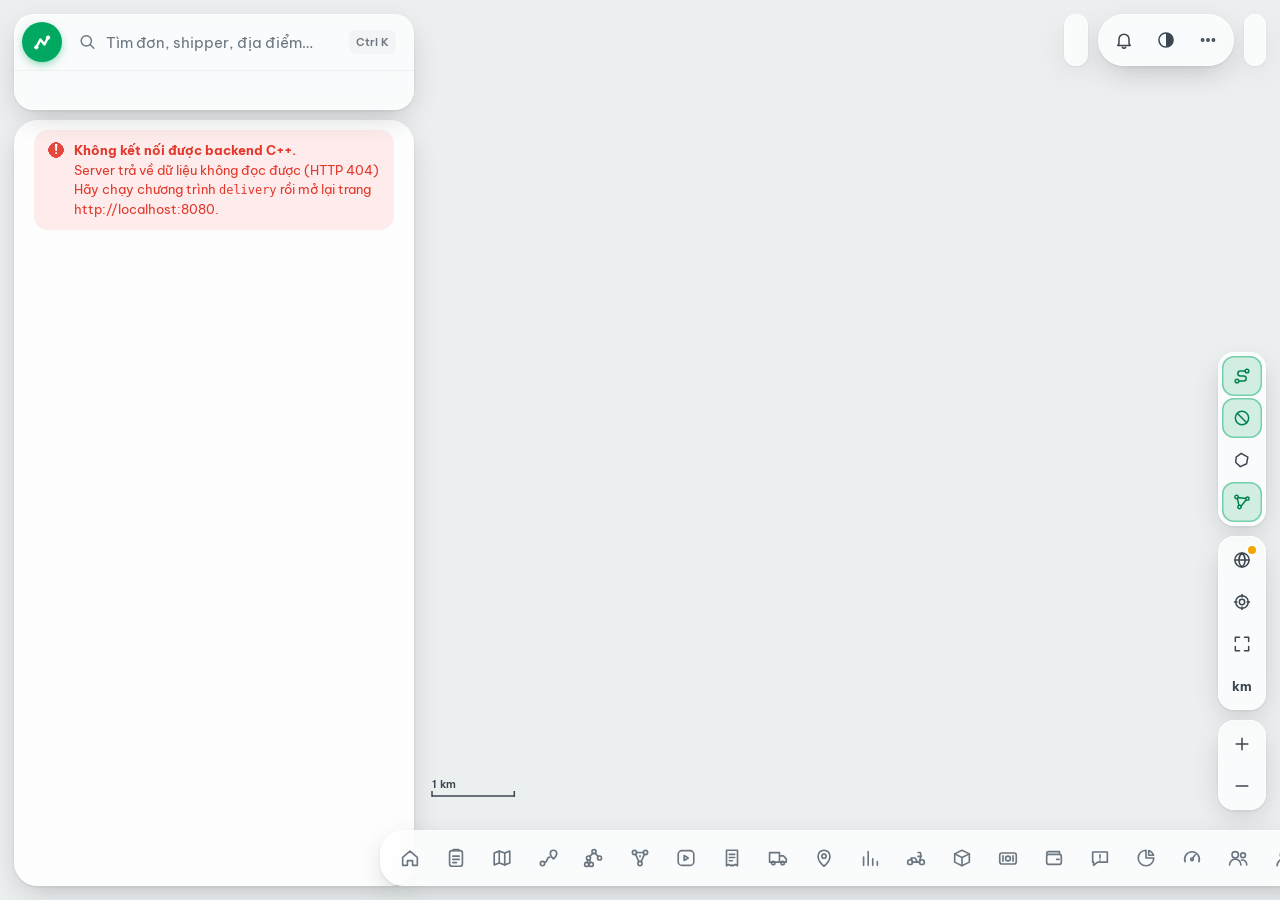
==== web/index.html @ e3856861 "commit" ====
<!doctype html>
<html lang="vi">
<head>
  <meta charset="utf-8">
  <meta name="viewport" content="width=device-width, initial-scale=1">
  <title>Điều phối giao hàng</title>
  <meta name="description" content="Tìm đường, dự toán chi phí và điều phối đơn hàng cho shipper trên bản đồ thành phố.">
  <link rel="icon" href="data:image/svg+xml,%3Csvg xmlns='http://www.w3.org/2000/svg' viewBox='0 0 32 32'%3E%3Crect width='32' height='32' rx='16' fill='%2300A862'/%3E%3Cpath d='M8 22 L14 12 L19 18 L24 9' stroke='white' stroke-width='3' fill='none' stroke-linecap='round' stroke-linejoin='round'/%3E%3Ccircle cx='8' cy='22' r='2.6' fill='%23FFFFFF'/%3E%3Ccircle cx='24' cy='9' r='2.6' fill='%23FFFFFF'/%3E%3C/svg%3E">
  <link rel="preconnect" href="https://fonts.googleapis.com">
  <link rel="preconnect" href="https://fonts.gstatic.com" crossorigin>
  <link href="https://fonts.googleapis.com/css2?family=Be+Vietnam+Pro:wght@400;500;600;700&display=swap" rel="stylesheet">
  <link rel="stylesheet" href="css/style.css">
</head>
<body>
  <!-- Bản đồ phủ toàn màn hình, mọi thứ khác nổi phía trên -->
  <section class="stage" id="stage" aria-label="Bản đồ mạng lưới">
    <svg id="map" role="img" aria-label="Bản đồ các điểm giao hàng và đoạn đường"></svg>
    <div class="map-hint" id="map-hint" hidden></div>
    <div class="legend" id="legend"></div>
    <div class="map-ctrl">
      <div class="ctl-group layers" role="group" aria-label="Lớp bản đồ">
        <button class="tool" data-layer="routes" title="Lộ trình shipper đang chạy" aria-label="Lớp lộ trình shipper" aria-pressed="true"><svg viewBox="0 0 24 24"><circle cx="6" cy="18" r="2.2"/><circle cx="18" cy="6" r="2.2"/><path d="M8.2 18H14a3 3 0 0 0 0-6h-4a3 3 0 0 1 0-6h5.8"/></svg></button>
        <button class="tool" data-layer="restricted" title="Đường cấm một số loại xe (xe tải...)" aria-label="Lớp đường cấm tải" aria-pressed="true"><svg viewBox="0 0 24 24"><circle cx="12" cy="12" r="8"/><path d="m6.3 6.3 11.4 11.4"/></svg></button>
        <button class="tool" data-layer="zone" title="Vùng nội thành: cụm điểm kho đi tới được" aria-label="Lớp vùng nội thành" aria-pressed="false"><svg viewBox="0 0 24 24"><path d="M5 8.5 11 4l8 4.5-1.5 8L10 20 4.5 15z"/></svg></button>
        <button class="tool" data-layer="graph" title="Đồ thị đồ án (đoạn đường giữa các điểm) trên nền Google Maps" aria-label="Lớp đồ thị đồ án" aria-pressed="true"><svg viewBox="0 0 24 24"><circle cx="5.5" cy="6" r="2"/><circle cx="18.5" cy="8" r="2"/><circle cx="9" cy="18" r="2"/><path d="m7.3 6.5 9.2 1.2M6.5 7.9l1.8 8.2M10.8 17l6-7.4"/></svg></button>
      </div>
      <div class="ctl-group">
        <button class="tool" id="gm-btn" title="Nền bản đồ: sơ đồ hoặc Google Maps" aria-label="Nền bản đồ" aria-haspopup="dialog" aria-expanded="false" aria-pressed="false"><svg viewBox="0 0 24 24"><circle cx="12" cy="12" r="8.5"/><path d="M3.5 12h17M12 3.5c2.6 2.4 3.8 5.3 3.8 8.5s-1.2 6.1-3.8 8.5c-2.6-2.4-3.8-5.3-3.8-8.5S9.4 5.9 12 3.5z"/></svg></button>
        <button class="tool" id="zoom-fit" title="Vừa khung cụm chính (F)" aria-label="Vừa khung"><svg viewBox="0 0 24 24"><circle cx="12" cy="12" r="3.2"/><path d="M12 3v3M12 18v3M3 12h3M18 12h3"/><circle cx="12" cy="12" r="7.5"/></svg></button>
        <button class="tool" id="zoom-all" title="Xem mọi điểm (A)" aria-label="Xem mọi điểm"><svg viewBox="0 0 24 24"><path d="M4 9V4h5M20 9V4h-5M4 15v5h5M20 15v5h-5"/></svg><span class="tool-count" id="all-count" hidden></span></button>
        <button class="tool km" id="toggle-km" title="Hiện số km trên từng đoạn (K)" aria-pressed="false">km</button>
      </div>
      <div class="ctl-group">
        <button class="tool" id="zoom-in" title="Phóng to (+)" aria-label="Phóng to"><svg viewBox="0 0 24 24"><path d="M12 5v14M5 12h14"/></svg></button>
        <button class="tool" id="zoom-out" title="Thu nhỏ (−)" aria-label="Thu nhỏ"><svg viewBox="0 0 24 24"><path d="M5 12h14"/></svg></button>
      </div>
    </div>
    <div class="tooltip" id="tooltip" hidden></div>
  </section>

  <!-- Bảng chọn nền bản đồ (ngoài .stage để nổi trên cả khung điều khiển bên dưới ở điện thoại) -->
  <div class="gm-pop" id="gm-pop" role="dialog" aria-label="Nền bản đồ" hidden>
    <h3>Nền bản đồ</h3>
    <div class="seg" id="gm-seg" role="radiogroup" aria-label="Chọn nền bản đồ">
      <button type="button" role="radio" data-base="google" aria-checked="false">Google Maps</button>
      <button type="button" role="radio" data-base="schematic" aria-checked="true">Sơ đồ (dự phòng)</button>
    </div>
    <label class="field"><span>Khoá API Google Maps</span><input id="gm-key" type="password" autocomplete="off" spellcheck="false" placeholder="AIza…"></label>
    <label class="check"><input type="checkbox" id="gm-traffic"> Tính giao thông thực tế khi ước tính thời gian (ô tô; Google tính phí cao hơn)</label>
    <small class="muted">Google Maps lo bản đồ và đường đi thật; khoá chỉ lưu trong trình duyệt này, không nằm trong repo. Cần bật <b>Maps JavaScript API</b> và <b>Routes API</b>. Chưa có khoá, mất mạng hay hết hạn mức thì tự dùng sơ đồ và thuật toán Dijkstra của đồ án. Cách tạo khoá: mục “Tích hợp Google Maps” trong README.</small>
    <div class="acts"><button type="button" class="btn small primary" id="gm-save">Lưu và dùng Google Maps</button><button type="button" class="btn small ghost danger" id="gm-clear">Xoá khoá</button></div>
    <p class="gm-status" id="gm-status" role="status"></p>
    <p class="gm-stats muted" id="gm-stats"></p>
  </div>

  <!-- Ô tìm kiếm nổi + bộ dữ liệu -->
  <header class="topcard">
    <div class="tc-row">
      <a class="brand" href="#overview" title="Điều phối giao hàng – Tổng quan" aria-label="Trang tổng quan">
        <svg viewBox="0 0 32 32" aria-hidden="true"><path d="M9 22.5 14 13l5 6 4.5-8.5" class="brand-route"/><circle cx="9" cy="22.5" r="2.6" class="brand-dot"/><circle cx="23.5" cy="10.5" r="2.6" class="brand-dot"/></svg>
      </a>
      <div class="search" role="search">
        <svg viewBox="0 0 24 24" aria-hidden="true"><circle cx="10.5" cy="10.5" r="6.5"/><path d="M15.5 15.5 20 20"/></svg>
        <input type="text" id="search-input" placeholder="Tìm đơn, shipper, địa điểm…" autocomplete="off" aria-label="Tìm toàn cục: đơn hàng, shipper, địa điểm, trang" aria-controls="search-list" aria-expanded="false">
        <kbd aria-hidden="true" id="search-kbd">Ctrl K</kbd>
        <ul class="search-list" id="search-list" role="listbox" hidden></ul>
      </div>
    </div>
    <div class="tc-sub">
      <label class="dataset-picker admin-only">
        <svg viewBox="0 0 24 24" aria-hidden="true"><path d="M9 4.5 3.5 6.5v13l5.5-2 6 2 5.5-2v-13l-5.5 2z"/><path d="M9 4.5v13M15 6.5v13"/></svg>
        <span class="sr-only">Bộ dữ liệu</span>
        <select id="dataset-select" aria-label="Bộ dữ liệu"></select>
      </label>
      <span id="graph-summary" class="graph-summary"></span>
    </div>
  </header>

  <!-- Đội shipper + thao tác nhanh -->
  <div class="hud-right">
    <a class="crew-stack" id="crew-stack" href="#dispatch" title="Đội shipper"></a>
    <div class="hud-pill">
      <button class="hb admin-only" id="btn-undo" title="Hoàn tác (Ctrl+Z)" aria-label="Hoàn tác" disabled><svg viewBox="0 0 24 24"><path d="M9 14 4 9l5-5"/><path d="M4 9h10a6 6 0 0 1 0 12h-3"/></svg></button>
      <button class="hb admin-only" id="btn-redo" title="Làm lại (Ctrl+Y)" aria-label="Làm lại" disabled><svg viewBox="0 0 24 24"><path d="m15 14 5-5-5-5"/><path d="M20 9H10a6 6 0 0 0 0 12h3"/></svg></button>
      <div class="menu bell-menu">
        <button class="hb" id="btn-bell" aria-haspopup="true" aria-expanded="false" title="Thông báo" aria-label="Thông báo"><svg viewBox="0 0 24 24"><path d="M6 16.5V11a6 6 0 0 1 12 0v5.5l1.5 2h-15z"/><path d="M10 20.5a2.2 2.2 0 0 0 4 0"/></svg><em class="hb-badge" id="bell-count" hidden></em></button>
        <div class="menu-list notif-list" id="bell-menu" role="dialog" aria-label="Thông báo" hidden></div>
      </div>
      <button class="hb" id="btn-theme" title="Giao diện: tự động" aria-label="Đổi giao diện sáng tối"><svg viewBox="0 0 24 24"><circle cx="12" cy="12" r="4.5"/></svg></button>
      <button class="hb admin-only" id="btn-save" title="Lưu bản đồ và đơn hàng (data/my_map.txt, data/my_orders.txt)" aria-label="Lưu"><svg viewBox="0 0 24 24"><path d="M5 4h11l3 3v13H5z"/><path d="M8 4v5h7V4M8 20v-6h8v6"/></svg></button>
      <div class="menu">
        <button class="hb" id="btn-files" aria-haspopup="true" aria-expanded="false" title="Tệp và phím tắt" aria-label="Tệp"><svg viewBox="0 0 24 24"><circle cx="5.5" cy="12" r="1.4"/><circle cx="12" cy="12" r="1.4"/><circle cx="18.5" cy="12" r="1.4"/></svg></button>
        <div class="menu-list" id="files-menu" role="menu" hidden>
          <div class="admin-only">
          <button role="menuitem" data-export="map">Tải map.txt</button>
          <button role="menuitem" data-export="orders">Tải orders.txt</button>
          <button role="menuitem" data-export="shippers">Tải shippers.txt</button>
          <hr>
          <button role="menuitem" data-import="map">Nhập map.txt…</button>
          <button role="menuitem" data-import="orders">Nhập orders.txt…</button>
          <button role="menuitem" data-import="shippers">Nhập shippers.txt…</button>
          <hr>
          </div>
          <button role="menuitem" id="btn-keys">Phím tắt <span class="muted">?</span></button>
        </div>
      </div>
      <input type="file" id="file-input" accept=".txt,text/plain" hidden>
    </div>
    <div class="menu user-menu">
      <button class="user-chip" id="btn-user" aria-haspopup="true" aria-expanded="false" title="Tài khoản"></button>
      <div class="menu-list" id="user-menu" role="menu" hidden>
        <div class="um-head" id="um-head"></div>
        <a role="menuitem" href="#profile">Hồ sơ cá nhân</a>
        <button role="menuitem" id="btn-password">Đổi mật khẩu</button>
        <a role="menuitem" href="#accounts" class="staff-only">Quản lý tài khoản</a>
        <a role="menuitem" href="#settings" class="staff-only">Biểu phí &amp; mã giảm giá</a>
        <a role="menuitem" href="#audit" class="admin-only">Nhật ký kiểm toán</a>
        <hr>
        <button role="menuitem" id="btn-logout" class="danger-item">Đăng xuất</button>
      </div>
    </div>
  </div>

  <!-- Khung nội dung: thẻ nổi bên trái (máy tính) hoặc khung kéo lên (điện thoại) -->
  <section class="drawer" id="sheet">
    <div class="grabber" id="grabber" role="separator" aria-label="Kéo để mở rộng hoặc thu gọn"><i></i></div>
    <main class="panel" id="panel" tabindex="-1"></main>
  </section>

  <!-- Thanh chuyển trang kiểu app -->
  <nav class="dock" aria-label="Chức năng">
    <a href="#overview" data-page="overview"><svg viewBox="0 0 24 24"><path d="M4 11.2 12 4.5l8 6.7V20h-5.2v-5.2H9.2V20H4z"/></svg><span>Tổng quan</span></a>
    <a href="#queue" data-page="queue"><svg viewBox="0 0 24 24"><rect x="5" y="4" width="14" height="17" rx="2.5"/><path d="M9 4V2.8h6V4M8.5 10h7M8.5 13.5h7M8.5 17h4"/></svg><span>Đơn hàng</span><em class="dock-badge" id="dock-queue" hidden></em></a>
    <a href="#network" data-page="network"><svg viewBox="0 0 24 24"><path d="M9 4.5 3.5 6.5v13l5.5-2 6 2 5.5-2v-13l-5.5 2z"/><path d="M9 4.5v13M15 6.5v13"/></svg><span>Bản đồ</span></a>
    <a href="#route" data-page="route"><svg viewBox="0 0 24 24"><circle cx="6" cy="18" r="2.4"/><path d="M18 3.5a3.5 3.5 0 0 0-3.5 3.5c0 2.6 3.5 6 3.5 6s3.5-3.4 3.5-6A3.5 3.5 0 0 0 18 3.5z"/><path d="M8 17c4 0 2-6 6-6"/></svg><span>Tìm đường</span></a>
    <a href="#explore" data-page="explore"><svg viewBox="0 0 24 24"><circle cx="12" cy="5" r="2.2"/><circle cx="6" cy="12" r="2.2"/><circle cx="18" cy="12" r="2.2"/><circle cx="4" cy="19" r="2.2"/><circle cx="9" cy="19" r="2.2"/><path d="M11 6.8 7 10.4M13 6.8l4 3.6M5.4 14l-1 3M6.8 14l1.6 3"/></svg><span>Duyệt</span></a>
    <a href="#analysis" data-page="analysis"><svg viewBox="0 0 24 24"><circle cx="6" cy="6" r="2.3"/><circle cx="18" cy="6" r="2.3"/><circle cx="12" cy="18" r="2.3"/><path d="M8.3 6h7.4M7.2 8l3.6 8M16.8 8l-3.6 8"/><path d="M12 9.5v2" stroke-dasharray="1 2"/></svg><span>Phân tích</span></a>
    <a href="#lab" data-page="lab"><svg viewBox="0 0 24 24"><rect x="3.5" y="4" width="17" height="16" rx="4"/><path d="M10 9.3v5.4l4.4-2.7z"/></svg><span>Mô phỏng</span></a>
    <a href="#cost" data-page="cost"><svg viewBox="0 0 24 24"><path d="M6 3.5h12v17l-2.4-1.6-2.4 1.6-1.2-.8-1.2.8-2.4-1.6L6 20.5z"/><path d="M9 8h6M9 11.5h6M9 15h3.5"/></svg><span>Chi phí</span></a>
    <a href="#dispatch" data-page="dispatch"><svg viewBox="0 0 24 24"><path d="M2.8 6.2h10.8v10.3H2.8zM13.6 9.6h4.2l3.2 3.4v3.5h-7.4z"/><circle cx="6.8" cy="17.4" r="1.9"/><circle cx="17.1" cy="17.4" r="1.9"/></svg><span>Điều phối</span><em class="dock-badge" id="dock-pending" hidden></em></a>
    <a href="#tracking" data-page="tracking"><svg viewBox="0 0 24 24"><path d="M12 21s-6.5-5.6-6.5-11a6.5 6.5 0 0 1 13 0c0 5.4-6.5 11-6.5 11z"/><circle cx="12" cy="10" r="2.3"/></svg><span>Theo dõi</span></a>
    <a href="#reports" data-page="reports"><svg viewBox="0 0 24 24"><path d="M5 20V11M10 20V5M15 20v-7M20 20v-4"/></svg><span>Báo cáo</span></a>
    <a href="#myjob" data-page="myjob"><svg viewBox="0 0 24 24"><circle cx="5.5" cy="16.5" r="2.6"/><circle cx="18.5" cy="16.5" r="2.6"/><path d="M8.1 16.5h7.4l1.8-6.2h-3.1M14.3 6h2.4l.9 4.3M8.1 16.5 6.6 12h4.6l2.2 4.5"/></svg><span>Chuyến của tôi</span><em class="dock-badge" id="dock-myjob" hidden></em></a>
    <a href="#myorders" data-page="myorders"><svg viewBox="0 0 24 24"><path d="M4 7.5 12 3.5l8 4v9l-8 4-8-4z"/><path d="M4 7.5l8 4 8-4M12 11.5v9"/></svg><span>Đơn của tôi</span></a>
    <a href="#cod" data-page="cod"><svg viewBox="0 0 24 24"><rect x="3" y="6.5" width="18" height="12" rx="2.5"/><circle cx="12" cy="12.5" r="2.6"/><path d="M6.5 9.5v6M17.5 9.5v6"/></svg><span>Sổ COD</span><em class="dock-badge" id="dock-cod" hidden></em></a>
    <a href="#wallet" data-page="wallet"><svg viewBox="0 0 24 24"><path d="M4 7.5A2.5 2.5 0 0 1 6.5 5H18v3"/><rect x="4" y="8" width="16" height="11" rx="2.5"/><path d="M15 13.5h2.5"/></svg><span>Ví</span></a>
    <a href="#complaints" data-page="complaints"><svg viewBox="0 0 24 24"><path d="M4 5.5h16v11H9.5L5 20v-3.5H4z"/><path d="M12 8.5v3.5M12 14.2v.3"/></svg><span>Khiếu nại</span><em class="dock-badge" id="dock-complaints" hidden></em></a>
    <a href="#summary" data-page="summary"><svg viewBox="0 0 24 24"><path d="M12 3.5a8.5 8.5 0 1 0 8.5 8.5H12z"/><path d="M15 3.8A8.5 8.5 0 0 1 20.2 9H15z"/></svg><span>Thống kê</span></a>
    <a href="#bench" data-page="bench"><svg viewBox="0 0 24 24"><path d="M4.5 16a8 8 0 1 1 15 0"/><path d="m12 13 3.5-4.5"/><circle cx="12" cy="13.5" r="1.4"/></svg><span>Hiệu năng</span></a>
    <a href="#accounts" data-page="accounts"><svg viewBox="0 0 24 24"><circle cx="9" cy="8.5" r="3.5"/><path d="M2.8 19.5a6.2 6.2 0 0 1 12.4 0"/><circle cx="17.5" cy="9" r="2.6"/><path d="M15.8 14.2a5 5 0 0 1 5.7 5.3"/></svg><span>Tài khoản</span><em class="dock-badge" id="dock-accounts" hidden></em></a>
    <a href="#profile" data-page="profile"><svg viewBox="0 0 24 24"><circle cx="12" cy="8.5" r="4"/><path d="M4.5 20.5a7.5 7.5 0 0 1 15 0"/></svg><span>Hồ sơ</span></a>
  </nav>

  <!-- Trang khách vãng lai: báo giá thử, tra cứu đơn, đăng nhập / đăng ký / quên mật khẩu (auth.js vẽ nội dung) -->
  <div class="login-screen" id="login" hidden></div>

  <div class="toast-region" id="toasts" aria-live="polite"></div>
  <div id="print-area" aria-hidden="true"></div>

  <dialog id="modal">
    <div class="modal-box">
      <h2 id="modal-title"></h2>
      <div id="modal-body"></div>
      <form method="dialog" class="modal-actions"><button class="btn">Đóng</button></form>
    </div>
  </dialog>

  <script src="gmaps-key.js"></script>
  <script type="module" src="js/app.js"></script>
</body>
</html>
---- web/css/style.css ----
/* ==========================================================================
   Điều phối giao hàng — giao diện kiểu app giao hàng / app bản đồ
   Bản đồ phủ toàn màn hình; ô tìm kiếm, thẻ nội dung, thanh chuyển trang và
   nút bản đồ đều là thẻ nổi bo tròn. Xanh lá là màu thương hiệu (nút, mục
   đang chọn); xanh dương dành cho tuyến đường; vàng cho đơn gấp; đỏ cho lỗi,
   trễ hạn và điểm đến. Điện thoại: khung nội dung kéo lên từ dưới.
   ========================================================================== */
:root {
  --brand: #00a862;         /* xanh lá thương hiệu */
  --brand-deep: #00824c;
  --brand-soft: #e1f5eb;
  --brand-ink: #ffffff;
  --road: #1a6fe0;          /* xanh dương: tuyến đường */
  --road-ink: #ffffff;
  --road-soft: #e8f0fd;
  --bg: #ffffff;
  --canvas: #f1f3f4;
  --surface: #ffffff;
  --surface-2: #f2f4f5;
  --surface-3: #e8ebed;
  --ink: #141a1f;
  --ink-2: #3c4650;
  --muted: #6b7680;
  --line: #e3e7ea;
  --line-2: #eef1f3;
  --signal: #f5a400;        /* vàng: đơn gấp */
  --signal-soft: #fff2d4;
  --signal-ink: #694500;
  --stop: #e3372b;          /* đỏ: lỗi, trễ, điểm đến */
  --stop-soft: #fdeceb;
  --go: #00a862;
  --go-soft: #e1f5eb;
  --jam: #ef7300;
  --violet: #6a5be0; --violet-soft: #eeecfd;
  /* Bản đồ (tông app bản đồ: nền xám nhạt, đường trắng viền xám, đường hạn chế vàng như cao tốc) */
  --map-bg: #eceff0;
  --map-road: #ffffff;
  --map-edge: #cbd2d7;
  --map-restricted: #ffe28f;
  --map-restricted-edge: #e9b400;
  --map-negative: #f9c9c4;
  --map-node: #ffffff;
  --map-node-stroke: #69747e;
  --map-label-halo: #ffffff;
  --s1: #1a6fe0; --s2: #ef7300; --s3: #009e8f;
  /* Bóng, bo góc, chuyển động */
  --shadow-1: 0 1px 2px rgba(20, 26, 31, .06), 0 0 0 1px rgba(20, 26, 31, .04);
  --shadow-card: 0 1px 2px rgba(20, 26, 31, .05), 0 6px 20px -8px rgba(20, 26, 31, .16);
  --shadow-float: 0 1px 3px rgba(20, 26, 31, .08), 0 10px 30px -8px rgba(20, 26, 31, .26);
  --shadow-pop: 0 4px 12px rgba(20, 26, 31, .1), 0 18px 44px -10px rgba(20, 26, 31, .3);
  --ease: cubic-bezier(.2, .8, .2, 1);
  --spring: cubic-bezier(.34, 1.4, .64, 1);
  --gap: 14px;
  --panel-w: 400px;
  --top-h: 96px;
  --dock-h: 64px;
  --r-sheet: 24px;
  --r-card: 16px;
  --r-ctl: 12px;
  --font: "Be Vietnam Pro", system-ui, -apple-system, "Segoe UI", Roboto, sans-serif;
  color-scheme: light;
}
@media (prefers-color-scheme: dark) {
  :root:not([data-theme="light"]) {
    --brand: #2bd18a; --brand-deep: #4fe0a0; --brand-soft: #13352a; --brand-ink: #03140c;
    --road: #6aa5ff; --road-ink: #061226; --road-soft: #182841;
    --bg: #161b20; --canvas: #0e1215; --surface: #161b20; --surface-2: #1f262c; --surface-3: #283038;
    --ink: #e9eef2; --ink-2: #c3ccd4; --muted: #8b96a0; --line: #2b333a; --line-2: #222930;
    --signal: #ffc23d; --signal-soft: #392d10; --signal-ink: #ffd673; --stop: #ff6b5e; --stop-soft: #3a1d1b;
    --go: #2bd18a; --go-soft: #13352a; --jam: #ff9a3c; --violet: #a497ff; --violet-soft: #26213f;
    --map-bg: #1a1f24; --map-road: #353d45; --map-edge: #0d1013; --map-restricted: #6e5a17; --map-restricted-edge: #2a2107;
    --map-negative: #5c2b27; --map-node: #232a31; --map-node-stroke: #9aa5ae; --map-label-halo: #1a1f24;
    --s1: #6aa5ff; --s2: #ff9a3c; --s3: #2cc2b0;
    --shadow-1: 0 1px 2px rgba(0,0,0,.35), 0 0 0 1px rgba(255,255,255,.05);
    --shadow-card: 0 0 0 1px rgba(255,255,255,.05), 0 6px 20px -8px rgba(0,0,0,.6);
    --shadow-float: 0 0 0 1px rgba(255,255,255,.07), 0 12px 32px -6px rgba(0,0,0,.7);
    --shadow-pop: 0 0 0 1px rgba(255,255,255,.07), 0 18px 44px -8px rgba(0,0,0,.75);
    color-scheme: dark;
  }
}
:root[data-theme="dark"] {
  --brand: #2bd18a; --brand-deep: #4fe0a0; --brand-soft: #13352a; --brand-ink: #03140c;
  --road: #6aa5ff; --road-ink: #061226; --road-soft: #182841;
  --bg: #161b20; --canvas: #0e1215; --surface: #161b20; --surface-2: #1f262c; --surface-3: #283038;
  --ink: #e9eef2; --ink-2: #c3ccd4; --muted: #8b96a0; --line: #2b333a; --line-2: #222930;
  --signal: #ffc23d; --signal-soft: #392d10; --signal-ink: #ffd673; --stop: #ff6b5e; --stop-soft: #3a1d1b;
  --go: #2bd18a; --go-soft: #13352a; --jam: #ff9a3c; --violet: #a497ff; --violet-soft: #26213f;
  --map-bg: #1a1f24; --map-road: #353d45; --map-edge: #0d1013; --map-restricted: #6e5a17; --map-restricted-edge: #2a2107;
  --map-negative: #5c2b27; --map-node: #232a31; --map-node-stroke: #9aa5ae; --map-label-halo: #1a1f24;
  --s1: #6aa5ff; --s2: #ff9a3c; --s3: #2cc2b0;
  --shadow-1: 0 1px 2px rgba(0,0,0,.35), 0 0 0 1px rgba(255,255,255,.05);
  --shadow-card: 0 0 0 1px rgba(255,255,255,.05), 0 6px 20px -8px rgba(0,0,0,.6);
  --shadow-float: 0 0 0 1px rgba(255,255,255,.07), 0 12px 32px -6px rgba(0,0,0,.7);
  --shadow-pop: 0 0 0 1px rgba(255,255,255,.07), 0 18px 44px -8px rgba(0,0,0,.75);
  color-scheme: dark;
}

* { box-sizing: border-box; }
html, body { height: 100%; }
body {
  margin: 0; background: var(--map-bg); color: var(--ink); overflow: hidden;
  font: 400 14px/1.5 var(--font); -webkit-font-smoothing: antialiased; -moz-osx-font-smoothing: grayscale;
  font-variant-numeric: tabular-nums; text-rendering: optimizeLegibility;
}
body.wide { background: var(--canvas); }
::selection { background: var(--brand-soft); }
h1, h2, h3, h4 { margin: 0; line-height: 1.3; font-weight: 700; }
p { margin: 0; }
a { color: var(--brand-deep); }
code { font-size: .92em; }
button, input, select, textarea { font: inherit; color: inherit; }
:focus-visible { outline: 2.5px solid var(--brand); outline-offset: 2px; border-radius: 6px; }
* { scrollbar-width: thin; scrollbar-color: var(--surface-3) transparent; }
::-webkit-scrollbar { width: 10px; height: 10px; }
::-webkit-scrollbar-thumb { background: var(--surface-3); border-radius: 10px; border: 3px solid transparent; background-clip: content-box; }
.sr-only { position: absolute; width: 1px; height: 1px; overflow: hidden; clip: rect(0 0 0 0); white-space: nowrap; }
svg.ic, .hb svg, .tool svg, .dock svg, .brand svg, .search > svg, .dataset-picker svg, .od-swap svg, .stat svg, .li-ic svg {
  fill: none; stroke: currentColor; stroke-width: 1.8; stroke-linecap: round; stroke-linejoin: round;
}

/* ====================================================== Lớp nổi trên bản đồ */
.topcard, .hud-pill, .crew-stack, .drawer, .dock, .ctl-group, .legend, .map-hint {
  background: var(--surface); box-shadow: var(--shadow-float);
}

/* Ô tìm kiếm + bộ dữ liệu (góc trên trái) */
.topcard { position: fixed; z-index: 40; left: var(--gap); top: var(--gap); width: var(--panel-w); border-radius: 20px; }
.tc-row { display: flex; align-items: center; gap: 4px; height: 56px; padding: 0 8px; }
.brand { flex: none; width: 40px; height: 40px; border-radius: 50%; display: grid; place-items: center; background: var(--brand); color: #fff; text-decoration: none;
  box-shadow: 0 3px 10px -2px color-mix(in srgb, var(--brand) 60%, transparent); transition: transform .2s var(--spring); }
.brand:hover { transform: scale(1.06) rotate(-4deg); }
.brand svg { width: 26px; height: 26px; }
.brand-route { stroke: #fff; stroke-width: 3; }
.brand-dot { fill: #fff; stroke: none; }
.search { position: relative; flex: 1; min-width: 0; }
.search > svg { position: absolute; left: 12px; top: 50%; width: 19px; height: 19px; transform: translateY(-50%); color: var(--muted); pointer-events: none; }
.search input[type="text"] { height: 44px; padding: 0 34px 0 40px; border: 0; background: transparent; font-size: 15px; border-radius: 14px; box-shadow: none; }
.search input[type="text"]:hover { background: var(--surface-2); }
.search input[type="text"]:focus { background: var(--surface-2); box-shadow: none; }
.search input::placeholder { color: var(--muted); }
.search kbd { position: absolute; right: 10px; top: 50%; transform: translateY(-50%); font: 600 11px var(--font); color: var(--muted); background: var(--surface-2); border-radius: 6px; padding: 0 6px; line-height: 20px; pointer-events: none; }
.search input:focus ~ kbd, .search input:not(:placeholder-shown) ~ kbd { display: none; }
.search-list { position: absolute; left: -48px; right: -8px; top: calc(100% + 10px); margin: 0; padding: 6px; list-style: none; background: var(--surface); border-radius: 16px; box-shadow: var(--shadow-pop); z-index: 60; max-height: 380px; overflow-y: auto; }
.search-list li { padding: 9px 10px 9px 42px; border-radius: 10px; cursor: pointer; display: flex; justify-content: space-between; gap: 10px; align-items: center; position: relative; }
.search-list li[data-id]::before { content: ""; position: absolute; left: 10px; top: 50%; width: 24px; height: 24px; margin-top: -12px; border-radius: 50%; background: var(--surface-2) url("data:image/svg+xml,%3Csvg xmlns='http://www.w3.org/2000/svg' viewBox='0 0 24 24' fill='none' stroke='%236b7680' stroke-width='2' stroke-linecap='round'%3E%3Cpath d='M12 20s-5-4.3-5-8.5a5 5 0 0 1 10 0c0 4.2-5 8.5-5 8.5z'/%3E%3Ccircle cx='12' cy='11.5' r='1.6'/%3E%3C/svg%3E") center/16px no-repeat; }
.search-list li b { font-weight: 500; }
.search-list li small { color: var(--muted); font-size: 12px; white-space: nowrap; }
.search-list li[aria-selected="true"], .search-list li[data-id]:hover { background: var(--surface-2); }
.search-list .empty-item { color: var(--muted); cursor: default; font-size: 13px; padding-left: 12px; }
.tc-sub { display: flex; align-items: center; gap: 10px; height: 40px; padding: 0 14px 0 8px; border-top: 1px solid var(--line-2); min-width: 0; }
.dataset-picker { position: relative; display: flex; align-items: center; flex: none; max-width: 62%; }
.dataset-picker svg { position: absolute; left: 9px; width: 16px; height: 16px; color: var(--brand-deep); pointer-events: none; }
.dataset-picker select {
  height: 30px; width: auto; max-width: 100%; padding: 0 26px 0 31px; border: 0; border-radius: 999px; background-color: var(--brand-soft); color: var(--brand-deep);
  font-weight: 600; font-size: 12.5px; appearance: none; cursor: pointer; box-shadow: none;
  background-image: url("data:image/svg+xml,%3Csvg xmlns='http://www.w3.org/2000/svg' width='10' height='6'%3E%3Cpath d='M1 1l4 4 4-4' stroke='%2300824c' stroke-width='1.7' fill='none'/%3E%3C/svg%3E");
  background-repeat: no-repeat; background-position: right 10px center; text-overflow: ellipsis;
}
.dataset-picker select:hover { filter: brightness(.97); }
.graph-summary { color: var(--muted); font-size: 12px; white-space: nowrap; overflow: hidden; text-overflow: ellipsis; min-width: 0; }

/* Đội shipper + nút nhanh (góc trên phải) */
.hud-right { position: fixed; z-index: 40; top: var(--gap); right: var(--gap); display: flex; align-items: center; gap: 10px; }
.crew-stack { display: flex; align-items: center; height: 52px; padding: 0 16px 0 8px; border-radius: 999px; text-decoration: none; color: var(--ink); transition: transform .2s var(--ease); }
.crew-stack:hover { transform: translateY(-1px); }
.crew-ava { position: relative; margin-left: -10px; border-radius: 50%; box-shadow: 0 0 0 2.5px var(--surface); }
.crew-ava:first-child { margin-left: 0; }
.crew-ava.busy::after { content: ""; position: absolute; right: -1px; top: -1px; width: 10px; height: 10px; border-radius: 50%; background: var(--brand); box-shadow: 0 0 0 2px var(--surface); animation: live 2s ease-in-out infinite; }
.crew-more { margin-left: -10px; width: 36px; height: 36px; border-radius: 50%; display: grid; place-items: center; background: var(--surface-3); font-size: 12px; font-weight: 700; box-shadow: 0 0 0 2.5px var(--surface); }
.crew-label { display: flex; flex-direction: column; margin-left: 10px; line-height: 1.2; }
.crew-label b { font-size: 13px; font-weight: 600; white-space: nowrap; }
.crew-label small { font-size: 11.5px; color: var(--muted); white-space: nowrap; }
.hud-pill { display: flex; align-items: center; gap: 2px; padding: 6px; border-radius: 999px; }
.hb { width: 40px; height: 40px; border: 0; border-radius: 50%; background: transparent; color: var(--ink-2); cursor: pointer; display: grid; place-items: center; transition: background-color .15s var(--ease), color .15s var(--ease), transform .12s var(--ease); }
.hb svg { width: 20px; height: 20px; }
.hb:hover { background: var(--surface-2); color: var(--ink); }
.hb:active:not([disabled]) { transform: scale(.92); }
.hb[disabled] { opacity: .35; cursor: not-allowed; }
.hb.busy { color: transparent; pointer-events: none; position: relative; }
.hb.busy::after { content: ""; position: absolute; width: 16px; height: 16px; border-radius: 50%; border: 2px solid var(--muted); border-color: var(--muted) transparent; animation: spin .7s linear infinite; }

/* Ảnh đại diện shipper */
.ava { position: relative; flex: none; width: 36px; height: 36px; border-radius: 50%; display: inline-grid; place-items: center; color: #fff; font-weight: 700; font-size: 14px;
  background: linear-gradient(145deg, color-mix(in srgb, var(--c) 78%, #fff), var(--c)); box-shadow: inset 0 -2px 0 rgba(0,0,0,.12); }
.ava.sm { width: 30px; height: 30px; font-size: 12.5px; }
.ava-veh { position: absolute; right: -4px; bottom: -4px; width: 18px; height: 18px; border-radius: 50%; background: var(--surface); display: grid; place-items: center; box-shadow: 0 1px 3px rgba(0,0,0,.25); }
.ava-veh svg { width: 13px; height: 13px; fill: none; stroke: var(--c); stroke-width: 2.2; stroke-linecap: round; stroke-linejoin: round; }
.ava.sm .ava-veh { width: 16px; height: 16px; right: -5px; bottom: -4px; }
.ava.sm .ava-veh svg { width: 11px; height: 11px; }

/* Thanh chuyển trang (dưới, giữa phần bản đồ nhìn thấy) */
.dock {
  position: fixed; z-index: 40; bottom: var(--gap); left: calc(var(--map-left, 0px) + (100vw - var(--map-left, 0px)) / 2); transform: translateX(-50%);
  display: flex; gap: 2px; padding: 6px; border-radius: 22px; max-width: calc(100vw - var(--map-left, 0px) - 2 * var(--gap)); overflow-x: auto; scrollbar-width: none;
  transition: left .3s var(--ease);
}
.dock::-webkit-scrollbar { display: none; }
.dock a {
  position: relative; flex: none; display: flex; flex-direction: column; align-items: center; justify-content: center; gap: 3px; width: 70px; height: 52px; border-radius: 16px;
  color: var(--muted); text-decoration: none; font-size: 10.5px; font-weight: 600; line-height: 1.1; white-space: nowrap;
  transition: color .18s var(--ease), background-color .18s var(--ease);
}
.dock svg { width: 22px; height: 22px; transition: transform .25s var(--spring); }
.dock a:hover { color: var(--ink); background: var(--surface-2); }
.dock a:hover svg { transform: translateY(-1px); }
.dock a[aria-current="page"] { color: var(--brand-deep); background: var(--brand-soft); }
.dock a[aria-current="page"] svg { stroke-width: 2.1; transform: scale(1.08); }
.dock a.live::after { content: ""; position: absolute; top: 7px; right: 19px; width: 8px; height: 8px; border-radius: 50%; background: var(--brand); box-shadow: 0 0 0 2px var(--surface); animation: live 2s ease-in-out infinite; }
@keyframes live { 50% { box-shadow: 0 0 0 2px var(--surface), 0 0 0 6px color-mix(in srgb, var(--brand) 30%, transparent); } }
.dock-badge { position: absolute; top: 4px; left: calc(50% + 6px); min-width: 18px; height: 18px; padding: 0 5px; border-radius: 9px; background: var(--stop); color: #fff; font-style: normal; font-size: 10.5px; font-weight: 700; line-height: 18px; text-align: center; box-shadow: 0 0 0 2px var(--surface); }

/* Thẻ nội dung (bên trái) */
.drawer {
  position: fixed; z-index: 30; left: var(--gap); top: calc(var(--gap) + var(--top-h) + 10px); bottom: var(--gap); width: var(--panel-w);
  border-radius: var(--r-sheet); display: flex; flex-direction: column; overflow: hidden;
}
.grabber { display: none; }
.panel { flex: 1; min-height: 0; overflow-y: auto; overscroll-behavior: contain; padding: 0 20px 28px; outline: none; }
body.wide .drawer { right: var(--gap); width: auto; bottom: calc(var(--gap) + var(--dock-h) + 12px); background: var(--canvas); box-shadow: var(--shadow-card); }
body.wide .panel { padding: 0 28px 32px; }
body.wide .panel > div { max-width: 1180px; margin: 0 auto; }
body.wide .stage { visibility: hidden; }
body.wide .hud-right .crew-stack { box-shadow: var(--shadow-card); }

.page-head {
  position: sticky; top: 0; z-index: 3; display: flex; align-items: center; justify-content: space-between; gap: 12px;
  margin: 0 -20px 14px; padding: 18px 20px 12px; min-height: 30px; background: var(--surface);
}
body.wide .page-head { margin: 0 -28px 16px; padding: 22px 28px 12px; background: var(--canvas); }
.page-head h1 { font-size: 22px; font-weight: 700; letter-spacing: -.02em; }

/* Một phần nội dung: tách nhau bằng dải xám như app */
.block { position: relative; padding: 18px 0; }
.block::before { content: ""; position: absolute; left: -20px; right: -20px; top: 0; height: 8px; background: var(--surface-2); }
.block { padding-top: 26px; }
.page-head + .block, .tabs + div > .block:first-child, .tabs + .block, .block:first-child { padding-top: 2px; }
.page-head + .block::before, .tabs + div > .block:first-child::before, .tabs + .block::before, .block:first-child::before { display: none; }
.block h2 { font-size: 15.5px; font-weight: 700; margin-bottom: 10px; letter-spacing: -.01em; }
.block h2 .count { display: inline-grid; place-items: center; min-width: 22px; height: 20px; padding: 0 6px; margin-left: 4px; border-radius: 10px; background: var(--surface-2); color: var(--ink-2); font-size: 12px; font-weight: 600; vertical-align: 2px; }
.block > .sub { color: var(--muted); font-size: 12.5px; margin: -6px 0 12px; }
.block.flat { color: var(--muted); }
.block.flat h2 { color: var(--ink); }
.block.inset { background: var(--surface-2); border-radius: var(--r-card); padding: 14px; margin-bottom: 14px; }
.block.inset::before { display: none; }
body.wide .block { background: var(--surface); border-radius: 20px; box-shadow: var(--shadow-1); padding: 20px 22px; margin-bottom: 16px; }
body.wide .block::before { display: none; }
body.wide .report-grid, body.wide .bench-grid { gap: 0 16px; }
.eyebrow { font-size: 11.5px; font-weight: 600; color: var(--brand-deep); text-transform: uppercase; letter-spacing: .06em; margin-bottom: 2px; }

/* ================================================================ Form */
.field { display: flex; flex-direction: column; gap: 6px; margin-bottom: 14px; }
.field > span { font-size: 12.5px; font-weight: 600; color: var(--ink-2); }
.row { display: flex; gap: 10px; }
.row > * { flex: 1; min-width: 0; }
input[type="text"], input[type="number"], input[type="time"], select, textarea {
  width: 100%; height: 44px; padding: 0 14px; background: var(--surface-2); border: 1.5px solid transparent;
  border-radius: var(--r-ctl); outline: none; transition: border-color .15s var(--ease), background-color .15s var(--ease), box-shadow .15s var(--ease);
}
select { appearance: none; padding-right: 34px; cursor: pointer;
  background-image: url("data:image/svg+xml,%3Csvg xmlns='http://www.w3.org/2000/svg' width='11' height='7'%3E%3Cpath d='M1 1l4.5 4.5L10 1' stroke='%236b7680' stroke-width='1.7' fill='none'/%3E%3C/svg%3E");
  background-repeat: no-repeat; background-position: right 13px center; text-overflow: ellipsis; }
input[type="text"]:hover, input[type="number"]:hover, input[type="time"]:hover, select:hover { background-color: var(--surface-3); }
textarea { height: auto; padding: 10px 14px; resize: vertical; }
input:focus, select:focus, textarea:focus { border-color: var(--brand); background-color: var(--surface); box-shadow: 0 0 0 4px color-mix(in srgb, var(--brand) 16%, transparent); }
input[disabled], select[disabled] { opacity: .5; }
input[type="time"] { padding: 0 8px 0 12px; }
input[type="checkbox"] {
  appearance: none; width: 38px; height: 22px; margin: 0; border-radius: 11px; background: var(--surface-3); position: relative; cursor: pointer; flex: none;
  transition: background-color .2s var(--ease);
}
input[type="checkbox"]::after { content: ""; position: absolute; left: 3px; top: 3px; width: 16px; height: 16px; border-radius: 50%; background: #fff; box-shadow: 0 1px 3px rgba(0,0,0,.25); transition: transform .22s var(--spring); }
input[type="checkbox"]:checked { background: var(--brand); }
input[type="checkbox"]:checked::after { transform: translateX(16px); }
input[type="range"] { appearance: none; -webkit-appearance: none; width: 100%; height: 6px; border-radius: 3px; background: var(--surface-3); outline-offset: 6px; }
input[type="range"]::-webkit-slider-thumb { -webkit-appearance: none; width: 22px; height: 22px; border-radius: 50%; background: #fff; border: 2px solid var(--brand); box-shadow: 0 2px 6px rgba(0,0,0,.25); cursor: grab; transition: transform .15s var(--spring); }
input[type="range"]::-webkit-slider-thumb:active { transform: scale(1.15); cursor: grabbing; }
input[type="range"]::-moz-range-thumb { width: 18px; height: 18px; border-radius: 50%; background: #fff; border: 2px solid var(--brand); box-shadow: 0 2px 6px rgba(0,0,0,.25); }
input[type="range"]::-moz-range-progress { height: 6px; border-radius: 3px; background: var(--brand); }
.check { display: inline-flex; align-items: center; gap: 9px; cursor: pointer; font-size: 13.5px; font-weight: 500; }

/* Nhóm chọn (phương tiện, tiêu chí…): viên thuốc, có biểu tượng */
.seg { position: relative; display: flex; padding: 4px; background: var(--surface-2); border-radius: 14px; gap: 2px; }
.seg button {
  position: relative; z-index: 1; flex: 1; display: inline-flex; align-items: center; justify-content: center; gap: 6px; min-height: 36px;
  border: 0; background: none; padding: 4px 8px; border-radius: 10px; cursor: pointer; color: var(--muted);
  font-size: 13px; font-weight: 600; white-space: nowrap; transition: color .2s var(--ease);
}
.seg button .ic { width: 18px; height: 18px; flex: none; transition: transform .25s var(--spring); }
.seg button:hover { color: var(--ink); }
.seg button[aria-pressed="true"] { color: var(--brand-deep); }
.seg button[aria-pressed="true"] .ic { transform: scale(1.1); }
.seg-thumb { position: absolute; z-index: 0; top: 0; left: 0; width: 0; opacity: 0; border-radius: 10px; background: var(--surface);
  box-shadow: 0 1px 2px rgba(20, 26, 31, .1), 0 2px 8px -2px rgba(20, 26, 31, .14), inset 0 0 0 1.5px color-mix(in srgb, var(--brand) 45%, transparent);
  transition: transform .3s var(--ease), width .3s var(--ease), opacity .15s; pointer-events: none; }
.seg.no-anim .seg-thumb, .seg-thumb.no-anim { transition: none; }
:root[data-theme="dark"] .seg-thumb { background: var(--surface-3); }
@media (prefers-color-scheme: dark) { :root:not([data-theme="light"]) .seg-thumb { background: var(--surface-3); } }

.btn {
  position: relative; display: inline-flex; align-items: center; justify-content: center; gap: 6px; height: 40px; padding: 0 18px;
  border: 0; border-radius: 999px; background: var(--surface-2); cursor: pointer;
  font-weight: 600; white-space: nowrap; color: var(--ink); text-decoration: none;
  transition: background-color .15s var(--ease), color .15s var(--ease), box-shadow .15s var(--ease), transform .12s var(--ease), filter .15s;
}
.btn:hover { background: var(--surface-3); }
.btn:active:not([disabled]) { transform: scale(.96); }
.btn.primary { background: var(--brand); color: var(--brand-ink); box-shadow: 0 4px 14px -4px color-mix(in srgb, var(--brand) 70%, transparent); }
.btn.primary:hover { filter: brightness(1.05); box-shadow: 0 6px 18px -4px color-mix(in srgb, var(--brand) 75%, transparent); }
.btn.busy { color: transparent !important; pointer-events: none; }
.btn.busy::after { content: ""; position: absolute; width: 16px; height: 16px; border-radius: 50%; border: 2.2px solid var(--muted); border-color: var(--muted) transparent var(--muted) transparent; animation: spin .7s linear infinite; }
.btn.primary.busy::after { border-color: #fff transparent #fff transparent; }
@keyframes spin { to { transform: rotate(360deg); } }
.btn.danger { color: var(--stop); background: var(--stop-soft); }
.btn.danger:hover { background: color-mix(in srgb, var(--stop) 18%, var(--surface)); }
.btn.ghost { background: transparent; color: var(--ink-2); }
.btn.ghost:hover { background: var(--surface-2); color: var(--ink); }
.btn.ghost.danger { color: var(--stop); }
.btn.small { height: 32px; padding: 0 13px; font-size: 12.5px; }
.btn.block-btn { min-width: 150px; height: 48px; font-size: 15px; padding: 0 24px; }
.btn[disabled] { opacity: .45; cursor: not-allowed; }
.actions { display: flex; gap: 8px; flex-wrap: wrap; align-items: center; }
.run-row { display: flex; gap: 14px; align-items: center; flex-wrap: wrap; margin-top: 6px; }

/* Ô điểm đi / điểm đến kiểu app bản đồ */
.od-box { display: flex; align-items: stretch; gap: 10px; padding: 8px 6px 8px 12px; margin-bottom: 14px; background: var(--surface-2); border-radius: 18px; }
.od-rail { display: flex; flex-direction: column; align-items: center; justify-content: space-between; padding: 17px 0; flex: none; width: 14px; }
.od-start { width: 13px; height: 13px; border-radius: 50%; background: var(--brand); box-shadow: 0 0 0 3px color-mix(in srgb, var(--brand) 25%, transparent); }
.od-dots { flex: 1; width: 2px; margin: 5px 0; background: repeating-linear-gradient(var(--muted) 0 3px, transparent 3px 7px); opacity: .6; }
.od-end { width: 13px; height: 13px; border-radius: 50% 50% 50% 0; transform: rotate(-45deg); background: var(--stop); }
.od-fields { flex: 1; min-width: 0; display: flex; flex-direction: column; gap: 6px; }
.od-field select { background-color: var(--surface); height: 44px; font-weight: 500; }
.od-swap { flex: none; align-self: center; width: 40px; height: 40px; border: 0; border-radius: 50%; background: transparent; color: var(--ink-2); cursor: pointer; display: grid; place-items: center; transition: background-color .15s, transform .35s var(--spring); }
.od-swap svg { width: 20px; height: 20px; }
.od-swap:hover { background: var(--surface); }
.od-swap:active { transform: rotate(180deg); }

/* Thẻ kết quả tuyến */
.trip-hero { padding: 16px 18px; margin-bottom: 12px; border-radius: 20px; background: linear-gradient(135deg, var(--brand-soft), color-mix(in srgb, var(--road-soft) 70%, var(--surface))); animation: rise .35s var(--ease); }
.th-top { display: flex; align-items: baseline; gap: 8px; flex-wrap: wrap; }
.th-time { font-size: 30px; font-weight: 800; letter-spacing: -.03em; color: var(--brand-deep); line-height: 1.1; }
.th-km { font-size: 16px; font-weight: 600; color: var(--ink-2); }
.th-tag { margin-left: auto; align-self: center; background: var(--surface) !important; }
.th-sub { margin-top: 4px; font-weight: 600; font-size: 14px; }
.th-facts { display: flex; flex-wrap: wrap; gap: 4px 0; margin-top: 8px; font-size: 12.5px; color: var(--ink-2); }
.th-facts span:not(:last-child)::after { content: "·"; margin: 0 7px; color: var(--muted); }

/* ===================================================== Kết quả, bảng, thẻ */
.kpis { display: grid; grid-template-columns: repeat(auto-fit, minmax(74px, 1fr)); gap: 8px; margin: 2px 0 14px; }
.kpi { background: var(--surface-2); border-radius: 14px; padding: 10px 12px; }
.kpi b { display: block; white-space: nowrap; font-size: 18px; font-weight: 700; letter-spacing: -.02em; line-height: 1.25; }
.kpi span { color: var(--muted); font-size: 12px; }

table.data { width: 100%; border-collapse: separate; border-spacing: 0; font-size: 13px; }
table.data th { text-align: left; font-weight: 600; color: var(--muted); font-size: 11.5px; padding: 8px 8px; background: var(--surface-2); white-space: nowrap; }
table.data th:first-child { border-radius: 10px 0 0 10px; padding-left: 10px; }
table.data th:last-child { border-radius: 0 10px 10px 0; padding-right: 10px; }
table.data td { padding: 9px 8px; border-bottom: 1px solid var(--line-2); vertical-align: middle; transition: background-color .15s var(--ease); }
table.data td:first-child { padding-left: 10px; }
table.data td:last-child { padding-right: 10px; }
table.data tr:last-child td { border-bottom: 0; }
table.data:not(:has(thead)) td:first-child { padding-left: 0; }
table.data:not(:has(thead)) td:last-child { padding-right: 0; }
table.data td.num, table.data th.num { text-align: right; white-space: nowrap; }
table.data tr.clickable { cursor: pointer; }
table.data tr.clickable:hover td { background: var(--surface-2); }
table.data tr.active td { background: var(--brand-soft); }
table.data tr.active td:first-child { box-shadow: inset 3px 0 0 var(--brand); }
table.data tr.bad td { color: var(--stop); }
table.data small { color: var(--muted); font-size: 12px; }
.who { display: flex; align-items: center; gap: 10px; }
.table-wrap { overflow-x: auto; }
.best { color: var(--brand-deep); font-weight: 700; }

.chip { display: inline-flex; align-items: center; gap: 5px; padding: 0 9px; border-radius: 999px; font-size: 11.5px; font-weight: 600; line-height: 22px; background: var(--surface-2); color: var(--ink-2); white-space: nowrap; vertical-align: 1px; }
.chip::before { content: ""; width: 6px; height: 6px; border-radius: 50%; background: currentColor; opacity: .7; }
.chip:empty::before, .chips .chip::before, .th-tag::before { display: none; }
.chip.urgent { background: var(--signal-soft); color: var(--signal-ink); }
.chip.late { background: var(--stop-soft); color: var(--stop); }
.chip.ok { background: var(--brand-soft); color: var(--brand-deep); }
.chip.blue { background: var(--road-soft); color: var(--road); }
.chip.warn { background: var(--violet-soft); color: var(--violet); }
.chip.muted { background: var(--surface-2); color: var(--muted); text-decoration: line-through; }
table.data tr.muted-row td { color: var(--muted); }
/* Nghiệp vụ */
.fee-out { display: flex; align-items: center; height: 44px; padding: 0 14px; border-radius: var(--r-ctl); background: var(--brand-soft); color: var(--brand-deep); font-weight: 700; font-size: 15px; }
.log { list-style: none; margin: 0; padding: 0; }
.log li { display: flex; align-items: baseline; gap: 10px; padding: 6px 0; font-size: 13px; border-bottom: 1px solid var(--line-2); }
.log li:last-child { border-bottom: 0; }
.log .t { flex: none; width: 42px; font-weight: 600; color: var(--ink-2); font-variant-numeric: tabular-nums; }
.log .dot { flex: none; width: 8px; height: 8px; border-radius: 50%; background: var(--muted); transform: translateY(-1px); }
.log .dot.ok { background: var(--go); } .log .dot.late { background: var(--stop); } .log .dot.warn { background: var(--violet); }
.log .dot.urgent { background: var(--signal); } .log .dot.blue { background: var(--road); } .log .dot.muted { background: var(--surface-3); }
.reason-list { display: grid; gap: 8px; }
.reason { display: flex; flex-direction: column; align-items: flex-start; gap: 2px; text-align: left; padding: 12px 14px; border: 1.5px solid var(--line); border-radius: 14px; background: var(--surface); cursor: pointer; color: var(--ink); transition: border-color .15s, background-color .15s; }
.reason:hover { border-color: var(--brand); background: var(--brand-soft); }
.reason b { font-weight: 600; }
.reason small { color: var(--muted); font-size: 12.5px; }
.money { display: grid; grid-template-columns: repeat(auto-fit, minmax(172px, 1fr)); gap: 10px; margin-bottom: 14px; }
.money > div { background: var(--surface-2); border-radius: 16px; padding: 14px 16px; }
.money b { display: block; white-space: nowrap; font-size: 22px; font-weight: 800; letter-spacing: -.02em; }
.money span { font-size: 12.5px; color: var(--ink-2); }
.money .pos b { color: var(--brand-deep); } .money .neg b { color: var(--stop); }
/* Trang Phân tích */
.an-list { list-style: none; margin: 0; padding: 0; }
.an-list li { display: flex; align-items: center; gap: 12px; padding: 10px 8px; margin: 0 -8px; border-radius: 14px; cursor: pointer; transition: background-color .15s var(--ease); }
.an-list li:hover, .an-list li.active { background: var(--surface-2); }
.an-list li + li { box-shadow: 0 -1px 0 var(--line-2); }
.an-rank { flex: none; width: 28px; height: 28px; border-radius: 50%; display: grid; place-items: center; background: var(--surface-2); font-weight: 700; font-size: 13px; }
.an-list li.best .an-rank { background: var(--brand); color: var(--brand-ink); }
.an-num { text-align: right; flex: none; font-size: 13px; }
.an-num b { display: block; font-size: 15px; }
.an-compare { display: grid; grid-template-columns: repeat(2, minmax(0, 1fr)); gap: 8px; margin: 4px 0 12px; }
.an-compare > div { background: var(--surface-2); border-radius: 14px; padding: 10px 12px; }
.an-compare b { display: block; font-size: 18px; font-weight: 700; }
.an-compare span { font-size: 12px; color: var(--muted); }
.an-compare .win { background: var(--brand-soft); }
.an-compare .win b { color: var(--brand-deep); }
.chip button { border: 0; background: none; padding: 0 0 0 2px; cursor: pointer; color: inherit; font-size: 14px; line-height: 1; }
.chips { display: flex; flex-wrap: wrap; gap: 6px; }
.chips .chip { line-height: 28px; padding: 0 10px; border: 1.5px solid transparent; background: var(--surface-2); }

.notice { display: block; padding: 11px 14px 11px 40px; border-radius: 14px; font-size: 13px; margin: 10px 0; background: var(--surface-2); position: relative; animation: fade-in .25s var(--ease); }
.notice::before { content: "i"; position: absolute; left: 13px; top: 11px; width: 18px; height: 18px; border-radius: 50%; background: currentColor; color: inherit; opacity: .9;
  -webkit-mask: radial-gradient(circle, #000 60%, transparent 61%); mask: radial-gradient(circle, #000 60%, transparent 61%); }
.notice::after { content: "!"; position: absolute; left: 13px; top: 11px; width: 18px; line-height: 18px; text-align: center; font-weight: 800; font-size: 11.5px; color: var(--surface); }
.notice.info::after, .notice.ok::after { content: "i"; }
.notice.ok::after { content: "✓"; font-size: 10.5px; }
.notice.warn { background: var(--signal-soft); color: var(--signal-ink); }
.notice.error { background: var(--stop-soft); color: var(--stop); }
.notice.info { background: var(--road-soft); color: var(--road); }
.notice.info a, .notice.warn a { color: inherit; font-weight: 600; }
.notice.ok { background: var(--brand-soft); color: var(--brand-deep); }
.notice b { font-weight: 700; }

/* Các điểm trên tuyến: dòng thời gian */
.path-steps { list-style: none; margin: 8px 0 4px; padding: 0; }
.path-steps li { position: relative; padding: 0 0 14px 30px; font-weight: 500; }
.path-steps li::before { content: ""; position: absolute; left: 5px; top: 5px; width: 9px; height: 9px; border-radius: 50%; background: var(--surface); border: 2.5px solid var(--road); }
.path-steps li::after { content: ""; position: absolute; left: 10.5px; top: 20px; bottom: 0; width: 3px; border-radius: 2px; background: color-mix(in srgb, var(--road) 35%, transparent); }
.path-steps li:last-child::after { display: none; }
.path-steps li:first-child::before { background: var(--brand); border-color: var(--brand); box-shadow: 0 0 0 4px color-mix(in srgb, var(--brand) 22%, transparent); }
.path-steps li:last-child::before { background: var(--stop); border-color: var(--stop); border-radius: 50% 50% 50% 0; transform: rotate(-45deg); width: 12px; height: 12px; left: 4px; top: 3px; }
.path-steps li.muted::before { border-style: dotted; }
.path-steps small { display: block; color: var(--muted); font-size: 12px; font-weight: 400; }

.order-list { list-style: none; margin: 0; padding: 0; display: flex; flex-wrap: wrap; gap: 6px 12px; counter-reset: step; font-size: 12.5px; }
.order-list li { counter-increment: step; display: inline-flex; align-items: center; gap: 6px; }
.order-list li::before { content: counter(step); display: inline-grid; place-items: center; min-width: 20px; height: 20px; padding: 0 4px; border-radius: 10px; background: var(--road); color: var(--road-ink); font-size: 11px; font-weight: 700; }

.filter-row { margin: 0 0 10px; overflow-x: auto; }
.filter-row .seg button { font-size: 12px; padding: 4px 8px; min-height: 32px; }
.clock-block { padding-top: 0; }
.clock-block .clock { font-size: 44px; font-weight: 800; letter-spacing: -.03em; line-height: 1.05; }
.clock-block input[type="range"] { margin: 14px 0 4px; }
.progress { height: 6px; border-radius: 3px; background: var(--surface-3); overflow: hidden; margin: 6px 0 8px; }
.progress i { display: block; height: 100%; border-radius: 3px; transition: width .4s ease-out; }
.trip-status { font-weight: 600; font-size: 13px; }
.report-grid { display: grid; grid-template-columns: 1fr 1fr; gap: 0 40px; max-width: 1180px; align-items: start; }
.report-grid .span-2 { grid-column: span 2; }
.report-grid > *, .bench-grid > * { min-width: 0; }
body.wide .block { overflow-x: auto; }
.tiles { display: grid; grid-template-columns: repeat(auto-fit, minmax(150px, 1fr)); gap: 10px; padding: 2px 0 10px; }
.tile { background: var(--surface-2); border-radius: 16px; padding: 14px 16px; }
.tile:nth-child(1) { background: var(--brand-soft); }
.tile:nth-child(2) { background: var(--signal-soft); }
.tile:nth-child(3) { background: var(--road-soft); }
.tile:nth-child(4) { background: var(--violet-soft); }
.tile b { display: block; font-size: 28px; font-weight: 800; letter-spacing: -.03em; line-height: 1.2; }
.tile span { color: var(--ink-2); font-size: 12.5px; }
.stack { display: flex; gap: 3px; height: 14px; margin: 6px 0 10px; }
.stack div { min-width: 4px; border-radius: 4px; }
.stack-legend { display: flex; flex-wrap: wrap; gap: 4px 18px; font-size: 12.5px; color: var(--ink-2); }
.stack-legend span { display: inline-flex; align-items: center; gap: 6px; }
.stack-legend i { width: 10px; height: 10px; border-radius: 3px; display: inline-block; }
.hbar { height: 7px; background: var(--surface-3); border-radius: 4px; overflow: hidden; margin: 5px 0 2px; }
.hbar i { display: block; height: 100%; border-radius: 4px; }
.alt-list { display: flex; flex-direction: column; gap: 8px; }
.alt-card { display: grid; grid-template-columns: 6px 1fr auto; gap: 2px 12px; align-items: baseline; text-align: left; padding: 12px 14px 12px 12px; border: 1.5px solid var(--line); border-radius: 16px; background: var(--surface); cursor: pointer; font-size: 12.5px; color: var(--ink); transition: border-color .15s var(--ease), background-color .15s var(--ease), transform .12s var(--ease); }
.alt-card::before { content: ""; grid-row: span 2; align-self: stretch; width: 6px; border-radius: 3px; background: var(--c); }
.alt-card:hover { border-color: var(--surface-3); background: var(--surface-2); }
.alt-card:active { transform: scale(.99); }
.alt-card.active { border-color: var(--brand); background: var(--brand-soft); }
.alt-card .alt-head { font-size: 14px; font-weight: 700; }
.alt-card .alt-diff { color: var(--muted); text-align: right; font-weight: 600; }
.alt-card.active .alt-diff { color: var(--brand-deep); }
.alt-card .alt-nums { color: var(--ink-2); grid-column: 2 / 4; }
.route-card { padding: 14px; margin: 10px 0; border-radius: 18px; background: var(--surface); box-shadow: var(--shadow-1); }
.route-card header { display: flex; align-items: center; gap: 10px; margin-bottom: 4px; }
.route-card header b { flex: 1; font-weight: 700; font-size: 14.5px; }
.route-card .meta { color: var(--muted); font-size: 12.5px; margin-bottom: 6px; }
.swatch { width: 10px; height: 10px; border-radius: 3px; flex: none; display: inline-block; }
.stop-line { position: relative; display: flex; gap: 10px; font-size: 12.5px; padding: 6px 0 6px 0; align-items: baseline; border-top: 1px dashed var(--line); }
.stop-line .t { width: 42px; color: var(--ink-2); font-weight: 600; flex: none; }
.stop-line .n { flex: 1; }
.stop-line.late .t, .stop-line.late .n { color: var(--stop); }
.stop-line .act { flex: none; }

.empty { color: var(--muted); font-size: 13px; padding: 10px 0; }
.muted { color: var(--muted); }
.more-line { font-size: 12.5px; margin-top: 8px; }
.mono-text { font-family: ui-monospace, SFMono-Regular, Consolas, monospace; font-size: 12.5px; white-space: pre; overflow: auto; max-height: 60vh; background: var(--surface-2); padding: 14px; border-radius: 12px; }
.split { display: flex; justify-content: space-between; align-items: center; gap: 10px; }
.split h2 { margin-bottom: 0; }
.block > .split { margin-bottom: 10px; }
/* Thẻ chuyển (tab) dạng viên thuốc */
.tabs { display: flex; gap: 6px; margin: 2px 0 16px; overflow-x: auto; scrollbar-width: none; }
.tabs::-webkit-scrollbar { display: none; }
.tabs button { border: 0; background: var(--surface-2); padding: 0 14px; height: 34px; border-radius: 999px; cursor: pointer; color: var(--ink-2); font-weight: 600; font-size: 13px; white-space: nowrap; transition: color .18s var(--ease), background-color .18s var(--ease); }
.tabs button:hover { background: var(--surface-3); color: var(--ink); }
.tabs button[aria-selected="true"] { background: var(--ink); color: var(--surface); }
.tabs button .count { opacity: .7; font-weight: 500; margin-left: 4px; }

/* Danh sách kiểu app: biểu tượng tròn, tiêu đề, dòng phụ, nhãn cuối */
ul.list { list-style: none; margin: 0; padding: 0; }
ul.list li { display: flex; align-items: center; gap: 12px; padding: 10px 8px; margin: 0 -8px; border-radius: 14px; cursor: pointer; transition: background-color .15s var(--ease); }
ul.list li:hover { background: var(--surface-2); }
ul.list li + li { box-shadow: 0 -1px 0 var(--line-2); }
ul.list li:hover + li, ul.list li:hover { box-shadow: none; }
.li-ic { flex: none; width: 40px; height: 40px; border-radius: 12px; display: grid; place-items: center; background: var(--road-soft); color: var(--road); }
.li-ic svg { width: 21px; height: 21px; }
li.urgent .li-ic { background: var(--signal-soft); color: var(--signal-ink); }
.li-main { flex: 1; min-width: 0; display: flex; flex-direction: column; }
.li-main b { font-weight: 600; font-size: 14px; white-space: nowrap; overflow: hidden; text-overflow: ellipsis; }
.li-main small { color: var(--muted); font-size: 12.5px; }
.li-main small em { font-style: normal; color: var(--signal-ink); font-weight: 600; }
.li-end { flex: none; }
ul.crew li { cursor: default; }

/* ===================================================== Trang tổng quan */
.ov-head { align-items: flex-start; margin-bottom: 4px; }
.ov-title { font-size: 22px; font-weight: 800; letter-spacing: -.02em; }
.ov-desc { color: var(--muted); margin-top: 4px; font-size: 13px; }
.ov-stats { display: grid; grid-template-columns: repeat(2, 1fr); gap: 10px; margin: 10px 0 14px; }
.stat { position: relative; display: block; padding: 14px 14px 12px; border-radius: 18px; text-decoration: none; color: var(--ink); overflow: hidden; transition: transform .2s var(--ease); }
.stat:hover { transform: translateY(-2px); }
.stat svg { position: absolute; right: 12px; top: 12px; width: 26px; height: 26px; opacity: .85; }
.stat b { display: block; font-size: 28px; font-weight: 800; letter-spacing: -.03em; line-height: 1.15; }
.stat span { color: var(--ink-2); font-size: 12.5px; font-weight: 500; }
.stat.amber { background: var(--signal-soft); } .stat.amber svg { color: var(--signal); }
.stat.green { background: var(--brand-soft); } .stat.green svg { color: var(--brand); }
.stat.blue { background: var(--road-soft); } .stat.blue svg { color: var(--road); }
.stat.violet { background: var(--violet-soft); } .stat.violet svg { color: var(--violet); }
.live-card { display: flex; align-items: center; gap: 12px; padding: 12px 14px; margin: 0 0 16px; border-radius: 18px; background: var(--ink); color: var(--surface); text-decoration: none; }
.live-card small { color: color-mix(in srgb, var(--surface) 70%, transparent); }
.live-card .progress { background: color-mix(in srgb, var(--surface) 20%, transparent); margin-bottom: 0; }
.live-dot { flex: none; width: 12px; height: 12px; border-radius: 50%; background: var(--brand); box-shadow: 0 0 0 4px color-mix(in srgb, var(--brand) 30%, transparent); animation: live 2s infinite; }
.li-go { font-size: 22px; opacity: .6; }

/* ===================================================== Trang mô phỏng */
.lab-player { padding-top: 4px; }
.lab-msg { min-height: 42px; margin: 6px 0 4px; font-size: 13px; color: var(--ink-2); }
.lab-msg b { color: var(--ink); font-weight: 600; }
.lab-code { font-family: ui-monospace, SFMono-Regular, Consolas, monospace; font-size: 12px; line-height: 1.6; background: var(--surface-2); border-radius: 14px; padding: 8px 0; overflow-x: auto; }
.lab-code div { padding: 1px 10px 1px 0; white-space: pre; color: var(--ink-2); border-left: 3px solid transparent; }
.lab-code div i { display: inline-block; width: 26px; text-align: right; margin-right: 10px; color: var(--muted); font-style: normal; }
.lab-code div.on { background: var(--signal-soft); color: var(--ink); border-left-color: var(--signal); }
.heap-tree { width: 100%; height: auto; display: block; }
.heap-tree line { stroke: var(--line); stroke-width: 1.5; }
.heap-tree circle { fill: var(--surface); stroke: var(--road); stroke-width: 1.8; }
.heap-tree .root circle { fill: var(--road); }
.heap-tree text { font-size: 10.5px; font-weight: 600; text-anchor: middle; fill: var(--ink); }
.heap-tree .root text { fill: var(--road-ink); }
.heap-tree .root text.k { fill: var(--ink); }
.heap-tree text.k { font-weight: 400; fill: var(--muted); font-size: 10px; }
.heap-array { display: flex; flex-wrap: wrap; gap: 4px; margin-top: 8px; }
.heap-array span { display: inline-flex; flex-direction: column; align-items: center; min-width: 40px; padding: 3px 5px; background: var(--surface-2); border: 1.5px solid transparent; border-radius: 8px; font-size: 12px; font-weight: 700; }
.heap-array span i { font-style: normal; font-weight: 400; font-size: 10px; color: var(--muted); }
.heap-array span small { font-weight: 400; font-size: 10.5px; color: var(--muted); }
.heap-array span:first-child { border-color: var(--road); background: var(--road-soft); }
.heap-array .more, .seq .more { justify-content: center; color: var(--muted); border-style: dashed; }
.seq { display: flex; flex-wrap: wrap; gap: 4px; align-items: center; font-size: 12.5px; }
.seq.stack { flex-direction: column; align-items: stretch; max-width: 240px; height: auto; }
.seq span { padding: 4px 9px; border: 1.5px solid transparent; border-radius: 8px; background: var(--surface-2); }
.seq.queue span:first-of-type, .seq.stack span:first-of-type { border-color: var(--road); background: var(--road-soft); }
.seq em { font-style: normal; font-size: 11px; color: var(--muted); }

/* ================================================================ Bản đồ */
.stage { position: fixed; inset: 0; z-index: 0; overflow: hidden; background: var(--map-bg); }
#map { position: relative; z-index: 1; width: 100%; height: 100%; display: block; cursor: grab; user-select: none; touch-action: none; }
.bulk-canvas { position: absolute; left: 0; top: 0; pointer-events: none; z-index: 0; }
.map-ctrl, .legend, .map-hint, .tooltip { z-index: 5; }
#map.dragging { cursor: grabbing; }
#map.picking { cursor: crosshair; }
.edge-case { stroke: var(--map-edge); stroke-width: 8; fill: none; stroke-linecap: round; }
.edge { stroke: var(--map-road); stroke-width: 5.5; fill: none; stroke-linecap: round; }
.edge-case.restricted { stroke: var(--map-restricted-edge); }
.edge.restricted { stroke: var(--map-restricted); }
.edge-case.negative { stroke: var(--stop); }
.edge.negative { stroke: var(--map-negative); }
.edge.dim, .edge-case.dim, .edge-arrow.dim { opacity: .45; }
.edge-hit { stroke: transparent; stroke-width: 16; fill: none; cursor: pointer; }
.edge-arrow { fill: var(--map-node-stroke); }
.edge-arrow.negative { fill: var(--stop); }
.edge.selected { stroke: var(--signal); }
.edge-case.selected { stroke: var(--signal-ink); }
.edge.jam { stroke: var(--jam); stroke-width: 4; stroke-dasharray: 0.1 7; stroke-linecap: round; }
.edge.jam.heavy { stroke: #d93025; stroke-dasharray: 0.1 5; }
.edge.closed { stroke: var(--stop); stroke-width: 3; stroke-dasharray: 4 5; }
.closed-mark circle { fill: var(--stop); stroke: var(--surface); stroke-width: 2; }
.closed-mark path { stroke: #fff; stroke-width: 2; stroke-linecap: round; }
.jam-label { font-size: 11px; font-weight: 700; fill: #a14800; paint-order: stroke; stroke: var(--map-label-halo); stroke-width: 3px; pointer-events: none; }
.pulse { fill: none; stroke: var(--brand); stroke-width: 3; animation: pulse 1.2s ease-out 2; pointer-events: none; }
@keyframes pulse { from { r: 8; opacity: 1; } to { r: 32; opacity: 0; } }
.edge-label { font-size: 10.5px; font-weight: 700; fill: var(--ink-2); paint-order: stroke; stroke: var(--map-label-halo); stroke-width: 3.5px; stroke-linejoin: round; pointer-events: none; }
.overlay-path, .overlay-case { fill: none; stroke-linecap: round; stroke-linejoin: round; pointer-events: none; }
.overlay-case { opacity: .9; }
.overlay-path.draw, .overlay-case.draw { animation: draw 800ms ease-out both; }
@keyframes draw { from { stroke-dashoffset: var(--len); } to { stroke-dashoffset: 0; } }
.node { cursor: pointer; }
.node circle.body { fill: var(--map-node); stroke: var(--map-node-stroke); stroke-width: 1.7; transition: r .15s var(--ease); }
.node:hover circle.body { stroke-width: 2.5; stroke: var(--ink); }
.node .ring { fill: none; stroke: var(--signal); stroke-width: 3; }
.node.dim { opacity: .4; }
.node .hit { fill: transparent; }
/* Ghim: kho (xanh lá, mái nhà) và điểm đến (đỏ) */
.pin { stroke: #fff; stroke-width: 1.6; filter: drop-shadow(0 2px 3px rgba(0, 0, 0, .3)); transform-origin: 0 0; animation: pin-drop .45s var(--spring) both; }
.pin.depot { fill: var(--brand); }
.pin.depot.is-start { stroke: var(--brand-soft); stroke-width: 2.4; }
.pin.end { fill: #ea4335; }
.pin-eye { fill: #8c1c13; pointer-events: none; animation: pin-drop .45s var(--spring) both; transform-origin: 0 21px; }
.pin-glyph { fill: #fff; stroke: none; pointer-events: none; animation: pin-drop .45s var(--spring) both; }
.pin-shadow { fill: rgba(0, 0, 0, .25); }
@keyframes pin-drop { from { transform: translateY(-14px) scale(.6); opacity: 0; } }
.node:hover .pin { filter: drop-shadow(0 4px 6px rgba(0, 0, 0, .35)); }
.start-halo { fill: color-mix(in srgb, var(--brand) 22%, transparent); animation: halo 2.2s ease-in-out infinite; }
.start-dot { fill: var(--brand); stroke: #fff; stroke-width: 3; filter: drop-shadow(0 1px 3px rgba(0, 0, 0, .35)); }
.start-core { fill: #fff; }
@keyframes halo { 50% { r: 19; opacity: .5; } }
.node-label { font-size: 11.5px; font-weight: 500; fill: var(--ink-2); paint-order: stroke; stroke: var(--map-label-halo); stroke-width: 3.5px; stroke-linejoin: round; pointer-events: none; }
.node-label.strong { font-weight: 700; fill: var(--ink); font-size: 12.5px; }
.node-label.dim { opacity: .5; }
.badge rect { stroke: var(--surface); stroke-width: 2; filter: drop-shadow(0 1px 2px rgba(0, 0, 0, .28)); }
.badge text { font-size: 10.5px; font-weight: 800; text-anchor: middle; dominant-baseline: central; pointer-events: none; }
.scale-bar line { stroke: var(--ink-2); stroke-width: 1.5; }
.scale-bar text { fill: var(--ink-2); font-size: 10.5px; font-weight: 600; paint-order: stroke; stroke: var(--map-bg); stroke-width: 3px; }
/* Shipper đang chạy: ảnh đại diện có đuôi chỉ vị trí */
.marker { pointer-events: none; }
.marker .halo { fill: var(--c); opacity: .18; animation: halo-m 1.8s ease-in-out infinite; }
@keyframes halo-m { 50% { r: 26; opacity: .08; } }
.marker .tail { fill: var(--c); }
.marker .face { fill: var(--c); stroke: #fff; stroke-width: 3; filter: drop-shadow(0 2px 4px rgba(0, 0, 0, .35)); }
.marker text { fill: #fff; font-size: 12.5px; font-weight: 800; text-anchor: middle; dominant-baseline: central; }

/* Nút bản đồ (góc dưới phải) */
.map-ctrl { position: absolute; right: var(--gap); bottom: calc(var(--map-bottom, 0px) + var(--gap)); display: flex; flex-direction: column; gap: 10px; }
.ctl-group { display: flex; flex-direction: column; padding: 4px; gap: 2px; border-radius: 16px; }
.tool { position: relative; width: 40px; height: 40px; border: 0; border-radius: 12px; background: transparent; cursor: pointer; display: grid; place-items: center; color: var(--ink-2); font-weight: 700; font-size: 12.5px; transition: background-color .15s var(--ease), color .15s var(--ease); }
.tool svg { width: 20px; height: 20px; }
.tool:hover { background: var(--surface-2); color: var(--ink); }
.tool:active { transform: scale(.92); }
.tool[aria-pressed="true"] { color: var(--brand-deep); background: var(--brand-soft); }
.tool-count { position: absolute; right: -6px; top: -4px; min-width: 18px; height: 18px; padding: 0 4px; border-radius: 9px; background: var(--road); color: var(--road-ink); font-size: 10px; font-weight: 800; line-height: 18px; box-shadow: 0 0 0 2px var(--surface); }
/* Chú giải và gợi ý nằm trong phần bản đồ còn nhìn thấy */
.legend { position: absolute; left: calc(var(--map-left, 0px) + 14px); top: var(--gap); border-radius: 16px; padding: 9px 14px; font-size: 12px; max-width: 240px; color: var(--ink-2); animation: fade-in .2s var(--ease); }
.legend:empty { display: none; }
.legend-row { display: flex; align-items: center; gap: 9px; padding: 2px 0; }
.legend svg { width: 24px; height: 12px; flex: none; }
.map-hint { position: absolute; top: calc(var(--gap) + 66px); left: calc(var(--map-left, 0px) + (100% - var(--map-left, 0px)) / 2); transform: translateX(-50%); color: var(--ink); padding: 10px 18px 10px 14px; border-radius: 999px; font-size: 13px; font-weight: 600; white-space: nowrap; animation: hint-in .3s var(--spring); }
@keyframes hint-in { from { opacity: 0; transform: translate(-50%, -8px) scale(.96); } }
.map-hint::before { content: ""; display: inline-block; width: 9px; height: 9px; border-radius: 50%; background: var(--brand); margin-right: 9px; vertical-align: 0; box-shadow: 0 0 0 4px color-mix(in srgb, var(--brand) 22%, transparent); animation: live 2s infinite; }
.tooltip { position: absolute; pointer-events: none; background: var(--surface); border-radius: 14px; padding: 10px 13px; font-size: 12px; box-shadow: var(--shadow-pop); max-width: 270px; z-index: 6; line-height: 1.5; }
.tooltip b { display: block; font-weight: 700; font-size: 13px; }

/* =============================================================== Biểu đồ */
.chart { width: 100%; height: 340px; display: block; }
.chart .axis line, .chart .axis path { stroke: var(--line); }
.chart .axis text { fill: var(--muted); font-size: 11px; }
.chart .series { fill: none; stroke-width: 2.5; }
.chart .dot { stroke: var(--surface); stroke-width: 2; }
.chart .series-label { font-size: 12px; font-weight: 700; }
.chart .grid line { stroke: var(--line-2); }
.chart .cross { stroke: var(--muted); stroke-dasharray: 3 3; }
.chart-wrap { position: relative; }
.chart-tip { position: absolute; pointer-events: none; background: var(--surface); border-radius: 12px; padding: 9px 12px; font-size: 12.5px; box-shadow: var(--shadow-pop); min-width: 170px; }
.chart-tip .r { display: flex; align-items: center; gap: 6px; }
.chart-tip .r span:last-child { margin-left: auto; font-weight: 700; }
.chart-legend { display: flex; gap: 16px; flex-wrap: wrap; font-size: 12.5px; margin-bottom: 6px; color: var(--ink-2); }
.chart-legend span { display: inline-flex; align-items: center; gap: 6px; }
.chart-legend i { width: 14px; height: 3px; border-radius: 2px; display: inline-block; }
.tp-chart { width: 100%; height: auto; display: block; }
.tp-chart .axis text { fill: var(--muted); font-size: 10px; }
.tp-chart .axis line { stroke: var(--line-2); }
.tp-best { fill: none; stroke: var(--road); stroke-width: 2.2; stroke-linejoin: round; }
.tp-usual { fill: none; stroke: var(--muted); stroke-width: 1.5; stroke-dasharray: 4 3; }
.tp-now { stroke: var(--ink); stroke-width: 1.2; stroke-dasharray: 2 2; }
.bench-grid { display: grid; grid-template-columns: 290px 1fr; gap: 40px; align-items: start; max-width: 1180px; }
.complexity { font-size: 12.5px; }
.complexity td { color: var(--ink-2); }

/* ======================================================== Toast, hộp thoại */
.toast-region { position: fixed; left: calc(var(--map-left, 0px) + (100vw - var(--map-left, 0px)) / 2); bottom: calc(var(--gap) + var(--dock-h) + 16px); transform: translateX(-50%); display: flex; flex-direction: column; align-items: center; gap: 6px; z-index: 70; pointer-events: none; }
.toast { background: var(--ink); color: var(--surface); padding: 11px 18px; border-radius: 999px; font-size: 13px; font-weight: 500; box-shadow: var(--shadow-pop); max-width: 460px; animation: toast-in .35s var(--spring); }
.toast.leaving { animation: toast-out .2s var(--ease) forwards; }
@keyframes toast-out { to { opacity: 0; transform: translateY(8px) scale(.96); } }
.toast.error { background: var(--stop); color: #fff; border-radius: 16px; }
@keyframes toast-in { from { transform: translateY(14px) scale(.94); opacity: 0; } to { transform: none; opacity: 1; } }
.menu { position: relative; }
.menu-list { position: absolute; right: 0; top: calc(100% + 12px); min-width: 210px; padding: 6px; background: var(--surface); border-radius: 16px; box-shadow: var(--shadow-pop); z-index: 60; }
.menu-list a, .menu-list button { display: flex; justify-content: space-between; width: 100%; text-align: left; padding: 9px 12px; border: 0; background: none; border-radius: 10px; color: var(--ink); text-decoration: none; cursor: pointer; font-weight: 500; }
.menu-list a:hover, .menu-list button:hover { background: var(--surface-2); }
.menu-list hr { border: 0; border-top: 1px solid var(--line-2); margin: 5px 6px; }
dialog { border: 0; border-radius: 24px; padding: 0; background: var(--surface); color: var(--ink); box-shadow: var(--shadow-pop); width: min(720px, 92vw); }
dialog[open] { animation: pop-in .3s var(--spring); }
dialog::backdrop { background: rgba(10, 14, 18, .42); backdrop-filter: blur(4px); }
@keyframes pop-in { from { opacity: 0; transform: translateY(12px) scale(.96); } }
@keyframes fade-in { from { opacity: 0; } }
.panel.enter > div { animation: rise .34s var(--ease) both; }
@keyframes rise { from { opacity: 0; transform: translateY(10px); } }
.search-list, .menu-list { animation: drop-in .18s var(--ease); transform-origin: top; }
@keyframes drop-in { from { opacity: 0; transform: translateY(-6px) scale(.98); } }
.modal-box { padding: 22px; }
.modal-box h2 { font-size: 18px; margin-bottom: 14px; }
.modal-actions { display: flex; justify-content: flex-end; margin-top: 16px; }
.keys { width: 100%; border-collapse: collapse; font-size: 13.5px; }
.keys td { padding: 7px 0; border-bottom: 1px solid var(--line-2); }
.keys td:last-child { text-align: right; }
kbd.k { font: 600 11.5px var(--font); border-radius: 6px; padding: 1px 7px; background: var(--surface-2); box-shadow: inset 0 -1.5px 0 var(--line); }

/* Phiếu giao hàng: chỉ hiện khi in */
#print-area { display: none; }
@media print {
  body { overflow: visible; background: #fff; }
  body > *:not(#print-area) { display: none !important; }
  #print-area { display: block; color: #000; font-size: 12px; }
  .sheet { page-break-after: always; padding: 4mm 2mm; }
  .sheet:last-child { page-break-after: auto; }
  .sheet h1 { font-size: 18px; margin-bottom: 2px; }
  .sheet .meta { display: grid; grid-template-columns: 1fr 1fr; gap: 2px 16px; margin: 8px 0 12px; }
  .sheet table { width: 100%; border-collapse: collapse; }
  .sheet th, .sheet td { border: 1px solid #555; padding: 5px 6px; text-align: left; vertical-align: top; }
  .sheet th { background: #eee; }
  .sheet .sign { height: 34px; width: 90px; }
  .sheet .foot { margin-top: 14px; display: flex; justify-content: space-between; }
}

@media (prefers-reduced-motion: reduce) {
  *, *::before, *::after { animation-duration: .001ms !important; animation-iteration-count: 1 !important; transition-duration: .001ms !important; }
}

/* ============================================================ Màn hẹp */
@media (max-width: 1240px) {
  :root { --panel-w: 370px; }
  .crew-label { display: none; }
  .crew-stack { padding-right: 8px; }
  .dock a { width: 62px; }
}
@media (max-width: 1020px) {
  .dock a { width: 48px; }
  .dock a span { display: none; }
  .crew-stack { display: none; }
}
/* Điện thoại: bản đồ ở trên, khung nội dung kéo lên từ dưới, thanh chuyển trang dính đáy */
@media (max-width: 820px) {
  :root { --gap: 10px; --dock-h: 62px; }
  .topcard { left: var(--gap); right: var(--gap); width: auto; border-radius: 18px; }
  .tc-row { height: 52px; }
  .tc-sub { height: 38px; }
  .search kbd { display: none; }
  .search-list { left: -4px; right: -4px; }
  .hud-right { top: calc(var(--gap) + var(--top-h) + 6px); right: var(--gap); }
  .hud-pill { flex-direction: column; padding: 4px; border-radius: 22px; }
  .hb { width: 36px; height: 36px; }
  .dock { left: 0; right: 0; bottom: 0; transform: none; max-width: none; border-radius: 0; height: var(--dock-h); padding: 4px 6px calc(4px + env(safe-area-inset-bottom)); box-shadow: 0 -1px 0 var(--line); justify-content: flex-start; }
  .dock a { width: 66px; height: 52px; }
  .dock a span { display: block; }
  .drawer {
    left: 0; right: 0; width: auto; top: auto; bottom: var(--dock-h); height: var(--sheet-h, 50vh);
    border-radius: 24px 24px 0 0; box-shadow: 0 -10px 30px -12px rgba(0, 0, 0, .3); transition: height .28s var(--ease);
  }
  .drawer.no-anim { transition: none; }
  .grabber { display: grid; place-items: center; height: 22px; flex: none; cursor: grab; touch-action: none; }
  .grabber i { width: 40px; height: 5px; border-radius: 3px; background: var(--surface-3); }
  .panel { padding: 0 16px 24px; }
  .page-head { margin: 0 -16px 10px; padding: 4px 16px 10px; }
  .page-head h1 { font-size: 19px; }
  .block::before { left: -16px; right: -16px; }
  body.wide .drawer { top: calc(var(--gap) + var(--top-h) + 58px); height: auto; bottom: var(--dock-h); border-radius: 22px 22px 0 0; right: 0; }
  body.wide .grabber { display: none; }
  body.wide .panel { padding: 0 12px 24px; }
  body.wide .page-head { margin: 0 -12px 12px; padding: 14px 12px 10px; }
  .bench-grid, .report-grid { grid-template-columns: 1fr; gap: 0; }
  .report-grid .span-2 { grid-column: auto; }
  .map-ctrl { right: var(--gap); bottom: calc(var(--map-bottom, 0px) + 10px); flex-direction: row; align-items: flex-end; }
  .map-ctrl .ctl-group:first-child { display: none; }
  .legend { display: none; }
  .map-hint { top: auto; bottom: calc(var(--map-bottom, 0px) + 12px); max-width: calc(100% - 120px); white-space: normal; left: 50%; }
  .toast-region { left: 50%; bottom: calc(var(--dock-h) + 14px); }
}
table.data tr.total td { border-top: 2px solid var(--line); background: var(--surface-2); }
table.data.settle { min-width: 540px; } table.data.settle td:first-child { white-space: nowrap; }

/* ====================================================== Đăng nhập & vai trò */
/* Phần tử chỉ dành cho quản trị viên: ẩn với shipper / khách hàng */
body:not(.role-admin) .admin-only { display: none !important; }
.dock a[data-page].role-hidden { display: none; }
body.logged-out .topcard, body.logged-out .hud-right, body.logged-out .drawer, body.logged-out .dock, body.logged-out .stage { visibility: hidden; }

.login-screen { position: fixed; inset: 0; z-index: 90; display: grid; place-items: center; padding: 20px; overflow-y: auto;
  background:
    radial-gradient(900px 520px at 12% 8%, color-mix(in srgb, var(--brand) 22%, transparent), transparent 70%),
    radial-gradient(800px 520px at 92% 96%, color-mix(in srgb, var(--road) 18%, transparent), transparent 70%),
    var(--canvas); }
.login-screen[hidden] { display: none; }
.login-card { width: min(400px, 100%); background: var(--surface); border-radius: 28px; padding: 30px 28px 24px; box-shadow: var(--shadow-pop); animation: pop-in .35s var(--spring); }
@keyframes pop-in { from { opacity: 0; transform: translateY(10px) scale(.98); } }
.login-brand { width: 52px; height: 52px; border-radius: 50%; display: grid; place-items: center; background: var(--brand); margin-bottom: 16px;
  box-shadow: 0 6px 16px -4px color-mix(in srgb, var(--brand) 60%, transparent); }
.login-brand svg { width: 32px; height: 32px; fill: none; stroke-linecap: round; stroke-linejoin: round; }
.login-card h1 { font-size: 26px; font-weight: 700; letter-spacing: -.02em; }
.login-sub { color: var(--ink-2); margin: 4px 0 20px; font-size: 14px; }
.login-card .field { margin-bottom: 12px; }
.login-error { margin: 2px 0 12px; padding: 10px 12px; border-radius: 12px; background: color-mix(in srgb, var(--stop) 12%, var(--surface)); color: var(--stop); font-size: 13.5px; font-weight: 500; }
.login-card .block-btn { width: 100%; height: 48px; font-size: 15px; }
.login-demo { margin-top: 20px; padding-top: 16px; border-top: 1px solid var(--line-2); }
.login-demo > span { display: block; font-size: 12px; font-weight: 600; color: var(--muted); text-transform: uppercase; letter-spacing: .04em; margin-bottom: 8px; }
.demo-list { display: grid; grid-template-columns: repeat(3, 1fr); gap: 8px; }
.demo-list button { display: flex; flex-direction: column; align-items: flex-start; gap: 1px; padding: 9px 10px; border: 1.5px solid var(--line); border-radius: 14px; background: var(--surface); color: var(--ink); cursor: pointer; text-align: left; transition: border-color .15s, background-color .15s; }
.demo-list button:hover { border-color: var(--brand); background: var(--brand-soft); }
.demo-list b { font-size: 12.5px; font-weight: 600; }
.demo-list small { font-size: 12px; color: var(--muted); }

.user-chip { display: flex; align-items: center; gap: 8px; height: 52px; padding: 0 14px 0 8px; border: 0; border-radius: 999px; background: var(--surface); box-shadow: var(--shadow-float); color: var(--ink); cursor: pointer; transition: transform .2s var(--ease); }
.user-chip:hover { transform: translateY(-1px); }
.user-chip .uc-text { display: flex; flex-direction: column; align-items: flex-start; line-height: 1.2; }
.user-chip b { font-size: 13px; font-weight: 600; white-space: nowrap; max-width: 140px; overflow: hidden; text-overflow: ellipsis; }
.user-chip small { font-size: 11.5px; color: var(--muted); white-space: nowrap; }
.role-badge { display: inline-flex; align-items: center; height: 22px; padding: 0 8px; border-radius: 999px; font-size: 11.5px; font-weight: 600; background: var(--surface-2); color: var(--ink-2); }
.role-badge.admin { background: color-mix(in srgb, var(--violet) 14%, var(--surface)); color: var(--violet); }
.role-badge.shipper { background: color-mix(in srgb, var(--road) 14%, var(--surface)); color: var(--road); }
.role-badge.customer { background: var(--brand-soft); color: var(--brand-deep); }
.um-head { padding: 10px 12px 8px; display: grid; gap: 4px; }
.um-head b { font-size: 14px; }
.um-head small { color: var(--muted); font-size: 12.5px; }
.menu-list .danger-item { color: var(--stop); }
body.wide .hud-right .user-chip { box-shadow: var(--shadow-card); }

/* Trang Chuyến của tôi / Đơn của tôi / Tài khoản */
.hello { margin: -4px 0 14px; color: var(--ink-2); font-size: 14px; }
.cod-card { border-radius: 18px; padding: 16px 18px; background: linear-gradient(135deg, var(--brand-soft), var(--surface-2)); margin-bottom: 14px; }
.cod-card b { display: block; font-size: 26px; font-weight: 800; letter-spacing: -.02em; color: var(--brand-deep); }
.cod-card span { font-size: 13px; color: var(--ink-2); }
.cod-card .row2 { display: flex; gap: 18px; margin-top: 10px; font-size: 13px; color: var(--ink-2); }
.cod-card .row2 b { display: inline; font-size: 13px; color: var(--ink); }
.stop-card { border: 1.5px solid var(--line-2); border-radius: 16px; padding: 12px 14px; margin-bottom: 10px; }
.stop-card.next { border-color: var(--brand); box-shadow: 0 0 0 3px var(--brand-soft); }
.stop-card header { display: flex; align-items: center; gap: 10px; }
.stop-card .num { flex: none; width: 26px; height: 26px; border-radius: 50%; display: grid; place-items: center; background: var(--surface-2); font-size: 12.5px; font-weight: 700; }
.stop-card.next .num { background: var(--brand); color: #fff; }
.stop-card .who { flex: 1; min-width: 0; }
.stop-card .who b { display: block; font-size: 14px; }
.stop-card .who small { color: var(--muted); font-size: 12.5px; }
.stop-card .meta { display: flex; flex-wrap: wrap; gap: 6px 14px; margin: 8px 0 0 36px; font-size: 13px; color: var(--ink-2); }
.stop-card .meta a { color: var(--road); font-weight: 600; text-decoration: none; }
.stop-card .acts { display: flex; gap: 6px; margin: 10px 0 0 36px; }
.order-card { border: 1.5px solid var(--line-2); border-radius: 16px; padding: 12px 14px; margin-bottom: 10px; cursor: pointer; transition: border-color .15s; }
.order-card:hover, .order-card.sel { border-color: var(--brand); }
.order-card header { display: flex; align-items: center; justify-content: space-between; gap: 8px; }
.order-card header b { font-size: 14px; }
.order-card p { margin: 4px 0 0; font-size: 13px; color: var(--ink-2); }
.timeline { display: flex; gap: 4px; margin-top: 10px; }
.timeline i { flex: 1; height: 5px; border-radius: 3px; background: var(--surface-3); }
.timeline i.on { background: var(--brand); }
.timeline i.bad { background: var(--stop); }
.timeline-labels { display: flex; justify-content: space-between; font-size: 11px; color: var(--muted); margin-top: 4px; }
table.data td .role-badge { vertical-align: middle; }
.acc-form .row { gap: 10px; }
.warn-text { color: var(--signal-ink, #9a5b00); font-size: 12px; }
@media (max-width: 820px) {
  .user-chip .uc-text { display: none; }
  .user-chip { padding: 0 8px; }
  .demo-list { grid-template-columns: 1fr; }
}

/* ==================================================== Nâng cấp thương mại: 4 vai trò */
body:not(.role-admin) .staff-only { display: none !important; }
input[type="email"], input[type="tel"], input[type="password"], input[type="search"], input[type="date"], input:not([type]) {
  width: 100%; height: 44px; padding: 0 14px; background: var(--surface-2); border: 1.5px solid transparent;
  border-radius: var(--r-ctl); outline: none; transition: border-color .15s var(--ease), background-color .15s var(--ease), box-shadow .15s var(--ease);
}
input[type="email"]:hover, input[type="tel"]:hover, input[type="password"]:hover, input[type="search"]:hover, input[type="date"]:hover, input:not([type]):hover { background-color: var(--surface-3); }
input[readonly] { color: var(--muted); }
[aria-invalid="true"] { border-color: var(--stop) !important; box-shadow: 0 0 0 4px color-mix(in srgb, var(--stop) 14%, transparent) !important; }
.field-err { color: var(--stop); font-size: 12.5px; font-weight: 500; margin: -8px 0 12px; }
.field .field-err { margin: 0; }
.hint { color: var(--muted); font-size: 12px; font-weight: 400; }
.small { font-size: 12.5px; }
.neg { color: var(--brand-deep); }
.bad { color: var(--stop); }
.nowrap { white-space: nowrap; }
.link { border: 0; background: none; padding: 0; color: var(--brand-deep); font-weight: 600; cursor: pointer; text-decoration: underline; text-underline-offset: 2px; text-decoration-thickness: 1px; }
.link:hover { color: var(--brand); }
.field-row { display: flex; justify-content: space-between; align-items: baseline; gap: 8px; }
.field-row .link { font-size: 12.5px; }
.chip.violet { background: var(--violet-soft); color: var(--violet); }
.chip em { font-style: normal; opacity: .7; font-weight: 500; margin-left: 2px; }
button.chip { border: 1.5px solid transparent; cursor: pointer; font: inherit; font-size: 12.5px; font-weight: 600; }
.filter-chips { margin: 0 0 12px; }
.filter-chips .chip { line-height: 30px; }
.filter-chips .chip:hover { border-color: var(--line); }
.filter-chips .chip.on { background: var(--brand-soft); color: var(--brand-deep); border-color: color-mix(in srgb, var(--brand) 40%, transparent); }
.tile.as-btn { border: 0; text-align: left; cursor: pointer; color: inherit; font: inherit; text-decoration: none; transition: transform .15s var(--ease); }
.tile.as-btn:hover { transform: translateY(-2px); }

/* Ô tìm kiếm + sắp xếp của danh sách, phân trang */
.list-tools { display: flex; gap: 10px; margin-bottom: 10px; flex-wrap: wrap; }
.search-box { position: relative; flex: 1 1 260px; }
.search-box svg { position: absolute; left: 13px; top: 50%; width: 18px; height: 18px; transform: translateY(-50%); fill: none; stroke: var(--muted); stroke-width: 2; stroke-linecap: round; pointer-events: none; }
.search-box input { padding-left: 40px; }
.sort-box { flex: 0 0 200px; }
.pager { display: flex; align-items: center; gap: 4px; margin-top: 12px; flex-wrap: wrap; }
.pg { min-width: 34px; height: 34px; padding: 0 8px; border: 0; border-radius: 10px; background: var(--surface-2); color: var(--ink-2); font-weight: 600; cursor: pointer; }
.pg:hover:not([disabled]) { background: var(--surface-3); }
.pg.on { background: var(--brand); color: var(--brand-ink); }
.pg[disabled] { opacity: .4; cursor: default; }
.pg-gap { color: var(--muted); padding: 0 2px; }
.pager-info { margin-left: auto; color: var(--muted); font-size: 12.5px; }
p.pager-info { margin-top: 10px; }
.acts-cell { white-space: nowrap; }
.acts-cell .btn { margin: 2px 0; }

/* Ô mật khẩu có nút hiện / ẩn, danh sách điều kiện mật khẩu */
.pw-wrap { position: relative; }
.pw-wrap input { padding-right: 46px; }
.pw-eye { position: absolute; right: 4px; top: 50%; transform: translateY(-50%); width: 38px; height: 36px; border: 0; border-radius: 10px; background: none; color: var(--muted); cursor: pointer; display: grid; place-items: center; }
.pw-eye:hover { color: var(--ink); background: var(--surface-3); }
.pw-eye svg { width: 20px; height: 20px; fill: none; stroke: currentColor; stroke-width: 1.8; stroke-linecap: round; stroke-linejoin: round; }
.pw-eye.on svg path { stroke-dasharray: 2 2.4; }
.pw-eye.on { color: var(--brand-deep); }
.pw-rules { list-style: none; padding: 0; margin: 2px 0 0; display: grid; grid-template-columns: 1fr 1fr; gap: 2px 12px; font-size: 12px; color: var(--muted); }
.pw-rules li::before { content: "○"; margin-right: 6px; }
.pw-rules li.ok { color: var(--brand-deep); }
.pw-rules li.ok::before { content: "✓"; }
.otp { letter-spacing: .4em; font-weight: 700; font-size: 18px; text-align: center; }

/* ----------------------------------------------- Trang khách vãng lai + đăng nhập */
.login-screen { place-items: start center; padding: 0; }
.guest { width: min(1180px, 100%); margin: 0 auto; padding: 18px 24px 40px; }
.guest-top { display: flex; align-items: center; justify-content: space-between; gap: 12px; margin-bottom: 26px; }
.guest-brand { display: flex; align-items: center; gap: 10px; color: var(--ink); text-decoration: none; }
.guest-brand svg { width: 42px; height: 42px; border-radius: 50%; background: var(--brand); padding: 6px; fill: none; stroke-linecap: round; stroke-linejoin: round; }
.guest-brand b { display: block; font-size: 17px; letter-spacing: -.01em; }
.guest-brand small { display: block; color: var(--muted); font-size: 12px; }
.guest-nav { display: flex; align-items: center; gap: 14px; }
.guest-nav .link { text-decoration: none; color: var(--ink-2); }
.guest-grid { display: grid; grid-template-columns: minmax(0, 1.15fr) minmax(340px, 430px); gap: 40px; align-items: start; }
.guest-hero h1 { font-size: clamp(30px, 4.4vw, 48px); line-height: 1.08; letter-spacing: -.035em; margin: 6px 0 14px; }
.guest-hero .lead { font-size: 16px; color: var(--ink-2); max-width: 560px; line-height: 1.6; }
.hero-stats { display: flex; gap: 22px; margin: 18px 0 22px; flex-wrap: wrap; color: var(--ink-2); font-size: 13.5px; }
.hero-stats b { display: block; font-size: 24px; color: var(--ink); letter-spacing: -.02em; }
.guest-tool { background: var(--surface); border-radius: 24px; padding: 8px 18px 18px; box-shadow: var(--shadow-card); max-width: 600px; }
.guest-tool .tabs { margin: 0 -6px 12px; }
.g-form .row { gap: 10px; }
.g-out { margin-top: 12px; }
.quote-box { background: var(--surface-2); border-radius: 16px; padding: 12px 14px; margin-bottom: 12px; }
.qb-total { display: flex; justify-content: space-between; align-items: baseline; }
.qb-total span { color: var(--ink-2); font-size: 13px; font-weight: 600; }
.qb-total b { font-size: 24px; letter-spacing: -.02em; color: var(--brand-deep); }
.qb-lines { display: grid; grid-template-columns: 1fr auto; gap: 3px 12px; margin: 8px 0 4px; font-size: 13px; }
.qb-lines dt { color: var(--ink-2); }
.qb-lines dd { margin: 0; text-align: right; font-weight: 600; }
.track-box header { display: flex; justify-content: space-between; align-items: center; margin-bottom: 4px; }
.track-box p { color: var(--ink-2); font-size: 13.5px; }
.steps { margin: 10px 0 0; padding-left: 20px; font-size: 13.5px; line-height: 1.8; }
.steps small { color: var(--muted); }
.tier-strip { display: flex; gap: 10px; margin-top: 18px; flex-wrap: wrap; max-width: 600px; }
.tier-strip span { flex: 1 1 120px; background: color-mix(in srgb, var(--surface) 70%, transparent); border-radius: 14px; padding: 9px 12px; box-shadow: var(--shadow-1); }
.tier-strip b { display: block; font-size: 13.5px; }
.tier-strip small { color: var(--muted); font-size: 11.5px; }
.auth-card { background: var(--surface); border-radius: 28px; padding: 28px 26px 22px; box-shadow: var(--shadow-pop); animation: pop-in .35s var(--spring); position: sticky; top: 18px; }
.auth-form h2 { font-size: 24px; letter-spacing: -.02em; }
.auth-form .field { margin-bottom: 12px; }
.auth-form .check { margin: 2px 0 14px; font-size: 13px; }
.auth-form .block-btn { width: 100%; height: 48px; font-size: 15px; }
.auth-switch { text-align: center; margin-top: 14px; font-size: 13.5px; color: var(--ink-2); }
.login-error.info { background: var(--road-soft); color: var(--road); }
.demo-list { grid-template-columns: repeat(3, 1fr); }
.role-pick { display: grid; grid-template-columns: 1fr 1fr; gap: 8px; border: 0; padding: 0; margin: 0 0 14px; }
.role-pick label { position: relative; cursor: pointer; }
.role-pick input { position: absolute; opacity: 0; pointer-events: none; }
.role-pick span { display: block; border: 1.5px solid var(--line); border-radius: 14px; padding: 10px 12px; transition: border-color .15s, background-color .15s; }
.role-pick b { display: block; font-size: 14px; }
.role-pick small { color: var(--muted); font-size: 12px; }
.role-pick input:checked + span { border-color: var(--brand); background: var(--brand-soft); box-shadow: 0 0 0 3px color-mix(in srgb, var(--brand) 16%, transparent); }
.role-pick input:focus-visible + span { outline: 2.5px solid var(--brand); outline-offset: 2px; }
.ship-box { border-radius: 16px; background: var(--road-soft); padding: 12px 12px 0; margin-bottom: 12px; }
.ship-note { font-size: 12.5px; font-weight: 600; color: var(--road); margin-bottom: 8px; }
.hp { position: absolute !important; left: -10000px; top: auto; width: 1px; height: 1px; overflow: hidden; }
.done { text-align: center; }
.done-ic { width: 64px; height: 64px; margin: 4px auto 14px; border-radius: 50%; display: grid; place-items: center; font-size: 30px; background: var(--brand); color: #fff; }
.done-ic.wait { background: var(--signal-soft); }
.mailbox { margin-top: 16px; padding-top: 14px; border-top: 1px dashed var(--line); }
.mailbox .muted { margin-top: 6px; }
.mail { background: var(--surface-2); border-radius: 12px; padding: 10px 12px; margin-top: 8px; font-size: 13px; }
.mail header { display: flex; justify-content: space-between; gap: 8px; margin-bottom: 4px; }
.mail .btn { margin-top: 8px; }
.terms { padding-left: 20px; line-height: 1.7; font-size: 14px; }

/* ----------------------------------------------- Chuông thông báo */
.hb { position: relative; }
.hb-badge { position: absolute; top: 2px; right: 0; min-width: 17px; height: 17px; padding: 0 4px; border-radius: 9px; background: var(--stop); color: #fff; font-style: normal; font-size: 10px; font-weight: 700; line-height: 17px; text-align: center; box-shadow: 0 0 0 2px var(--surface); }
.notif-list { width: min(380px, 92vw); max-height: 70vh; overflow-y: auto; padding: 6px; }
.nl-head { display: flex; justify-content: space-between; align-items: center; padding: 8px 10px; }
.nl-head .link { font-size: 12.5px; }
.notif-list ul { list-style: none; margin: 0; padding: 0; }
.notif-list li button { display: flex; gap: 10px; align-items: flex-start; text-align: left; width: 100%; padding: 9px 10px; border: 0; border-radius: 12px; background: none; cursor: pointer; color: var(--ink-2); }
.notif-list li button:hover { background: var(--surface-2); }
.notif-list li button.unread { color: var(--ink); background: color-mix(in srgb, var(--brand-soft) 60%, transparent); }
.notif-list li button.unread .nl-text { font-weight: 600; }
.nl-ic { flex: none; width: 30px; height: 30px; border-radius: 50%; background: var(--surface-2); display: grid; place-items: center; font-size: 15px; }
.nl-text { display: block; font-size: 13px; line-height: 1.45; }
.notif-list small { color: var(--muted); font-size: 11.5px; }

/* ----------------------------------------------- Chi tiết đơn, hoá đơn, mã nhận hàng */
.od-head { display: flex; align-items: center; gap: 8px; flex-wrap: wrap; margin-bottom: 12px; }
.od-head .small { margin-left: auto; }
.code-box { display: grid; grid-template-columns: auto 1fr; align-items: center; gap: 0 14px; padding: 12px 16px; border-radius: 16px; background: var(--brand-soft); margin-bottom: 12px; }
.code-box span { font-size: 12.5px; font-weight: 600; color: var(--brand-deep); }
.code-box b { grid-row: span 2; order: -1; font-size: 34px; letter-spacing: .18em; color: var(--brand-deep); font-variant-numeric: tabular-nums; }
.code-box small { color: var(--ink-2); font-size: 12px; }
.code-inline { margin-top: 8px; display: inline-flex; gap: 8px; align-items: baseline; padding: 6px 12px; border-radius: 12px; background: var(--brand-soft); color: var(--brand-deep); font-size: 13px; }
.code-inline b { font-size: 18px; letter-spacing: .14em; }
.code-inline small { color: var(--ink-2); }
.od-grid { display: grid; grid-template-columns: 130px 1fr; gap: 5px 12px; margin: 0 0 12px; font-size: 13.5px; }
.od-grid dt { color: var(--muted); }
.od-grid dd { margin: 0; }
.od-acts { flex-wrap: wrap; margin-bottom: 8px; }
.od-cols { display: grid; grid-template-columns: 1fr 1fr; gap: 18px; margin-top: 10px; }
.od-cols h3 { font-size: 14px; margin-bottom: 8px; }
table.invoice td { padding: 6px 4px; font-size: 13px; }
.review-line { font-size: 13.5px; margin: 6px 0; color: var(--ink-2); }
.review-line b { color: var(--signal); letter-spacing: 2px; }
.rate-form { display: flex; gap: 10px; align-items: center; flex-wrap: wrap; }
.rate-form input[name=comment] { flex: 1 1 200px; height: 38px; }
.stars { border: 0; padding: 0; margin: 0; display: inline-flex; flex-direction: row-reverse; gap: 2px; }
.stars legend { float: left; font-size: 13px; font-weight: 600; margin-right: 8px; color: var(--ink-2); }
.stars input { position: absolute; opacity: 0; width: 1px; height: 1px; }
.stars label { font-size: 26px; color: var(--surface-3); cursor: pointer; line-height: 1; transition: color .12s, transform .12s var(--spring); }
.stars label:hover, .stars label:hover ~ label, .stars input:checked ~ label { color: var(--signal); }
.stars input:focus-visible + label { outline: 2px solid var(--brand); border-radius: 4px; }
.card-acts { margin-top: 10px; flex-wrap: wrap; }
.tier-card { display: flex; gap: 16px; justify-content: space-between; align-items: center; flex-wrap: wrap; border-radius: 18px; padding: 14px 16px; margin-bottom: 14px;
  background: linear-gradient(135deg, color-mix(in srgb, var(--signal) 20%, var(--surface)), var(--surface-2)); }
.tier-card span { font-size: 12px; color: var(--ink-2); font-weight: 600; }
.tier-card b { display: block; font-size: 22px; letter-spacing: -.02em; }
.tier-card small { color: var(--ink-2); font-size: 12.5px; }
.tier-next { flex: 1 1 180px; max-width: 280px; }
.tier-next .progress i { background: var(--signal); }

/* ----------------------------------------------- Shipper: nhận chuyến, sẵn sàng */
.ready-toggle { display: flex; align-items: center; gap: 12px; padding: 12px 14px; border-radius: 16px; background: var(--surface-2); margin-bottom: 12px; cursor: pointer; }
.ready-toggle.on { background: var(--brand-soft); }
.ready-toggle b { display: block; font-size: 14px; }
.ready-toggle small { color: var(--ink-2); font-size: 12.5px; }
.offer-card { border: 2px solid var(--road); border-radius: 18px; padding: 12px 14px; margin-bottom: 12px; background: var(--road-soft); animation: pop-in .35s var(--spring); }
.offer-card header { display: flex; justify-content: space-between; align-items: center; gap: 8px; }
.offer-card p { font-size: 13px; color: var(--ink-2); margin: 4px 0; }
.offer-stops { margin: 6px 0 10px; padding-left: 20px; font-size: 13px; line-height: 1.7; }
/* Lời mời nhận đơn kiểu Grab: đồng hồ đếm ngược, lộ trình, thu nhập */
.offer-card header b { font-size: 15px; }
.offer-left { font-variant-numeric: tabular-nums; font-weight: 700; color: var(--road); font-size: 15px; }
.offer-card.urgent { border-color: var(--stop); background: var(--stop-soft); }
.offer-card.urgent .offer-left { color: var(--stop); }
.offer-timer { height: 6px; border-radius: 3px; background: var(--surface-3); overflow: hidden; margin: 8px 0 10px; }
.offer-timer i { display: block; height: 100%; width: 100%; background: var(--brand); border-radius: 3px; transition: width 1s linear, background .3s; }
.offer-card.urgent .offer-timer i { background: var(--stop); }
.offer-route { display: grid; gap: 8px; margin-bottom: 10px; }
.offer-route > div { display: flex; gap: 10px; align-items: flex-start; }
.offer-route small { display: block; color: var(--muted); font-size: 11.5px; }
.offer-route b { display: block; font-size: 14px; }
.offer-route em { display: block; font-style: normal; color: var(--ink-2); font-size: 12.5px; }
.dotpin { flex: none; width: 12px; height: 12px; border-radius: 50%; margin-top: 4px; border: 3px solid var(--road); background: var(--bg); }
.dotpin.to { border-color: var(--stop); border-radius: 3px; }
.offer-sum { display: flex; flex-wrap: wrap; gap: 4px 16px; font-size: 12.5px; color: var(--ink-2); padding: 8px 0; border-top: 1px dashed var(--line); margin-bottom: 8px; }
.offer-sum b { color: var(--ink); }
.earn { color: var(--brand-deep); font-weight: 700; }
.loc-card { display: flex; align-items: center; flex-wrap: wrap; gap: 8px 10px; padding: 10px 14px; border-radius: 16px; background: var(--surface-2); margin-bottom: 12px; }
.loc-card > div { flex: 1 1 180px; min-width: 0; }
.loc-card small { display: block; color: var(--muted); font-size: 11.5px; }
.loc-card b { font-size: 14px; }
.loc-card select { max-width: 100%; }
.phase { font-size: 13px; margin: 4px 0; padding: 6px 10px; border-radius: 10px; }
.phase.pickup { background: var(--road-soft); color: var(--road); }
.phase.drive { background: var(--go-soft); color: var(--brand-deep); }

/* Khách: đang tìm shipper (radar), thẻ tài xế */
.finding { display: flex; align-items: center; gap: 12px; padding: 10px 12px; border-radius: 14px; background: var(--road-soft); margin: 6px 0; }
.finding b { display: block; font-size: 13.5px; }
.finding small { display: block; color: var(--ink-2); font-size: 12px; margin-top: 2px; }
.finding.none { background: var(--signal-soft); }
.radar { position: relative; flex: none; width: 34px; height: 34px; }
.radar::before { content: ""; position: absolute; inset: 12px; border-radius: 50%; background: var(--road); }
.radar i { position: absolute; inset: 0; border-radius: 50%; border: 2px solid var(--road); opacity: 0; animation: radar 2.1s ease-out infinite; }
.radar i:nth-child(2) { animation-delay: .7s; }
.radar i:nth-child(3) { animation-delay: 1.4s; }
@keyframes radar { 0% { transform: scale(.35); opacity: .9; } 100% { transform: scale(1); opacity: 0; } }
.chip.searching { animation: chip-pulse 1.6s ease-in-out infinite; }
@keyframes chip-pulse { 50% { opacity: .55; } }
.carrier-card { display: flex; align-items: center; gap: 12px; padding: 10px 12px; border-radius: 14px; background: var(--surface-2); margin: 6px 0; }
.carrier-card > div { flex: 1; min-width: 0; }
.carrier-card b { display: block; font-size: 14px; }
.carrier-card small { display: block; color: var(--ink-2); font-size: 12.5px; margin-top: 2px; }
.ava-wrap { flex: none; display: inline-flex; }
.plate { display: inline-block; padding: 0 6px; border: 1px solid var(--line); border-radius: 4px; background: var(--bg); font-weight: 600; font-size: 11.5px; letter-spacing: .03em; }
@media (prefers-reduced-motion: reduce) { .radar i, .chip.searching { animation: none; } .radar i { opacity: .4; } }

/* ----------------------------------------------- Hồ sơ */
.ava.lg { width: 56px; height: 56px; font-size: 22px; }
.profile-head { display: flex; align-items: center; gap: 14px; margin-bottom: 16px; }
.profile-head b { display: block; font-size: 17px; }
.profile-head small { display: block; color: var(--muted); font-size: 12.5px; margin-top: 2px; }
.device-list, .addr-list { list-style: none; margin: 0; padding: 0; }
.device-list li, .addr-list li { display: flex; justify-content: space-between; align-items: center; gap: 10px; padding: 10px 0; border-top: 1px solid var(--line-2); }
.device-list li:first-child, .addr-list li:first-child { border-top: 0; }
.device-list small, .addr-list small { display: block; color: var(--muted); font-size: 12px; margin-top: 2px; }
.addr-list li { cursor: pointer; }
.addr-list li.def b { color: var(--brand-deep); }

/* ----------------------------------------------- Khiếu nại */
.cmp-layout { display: grid; grid-template-columns: minmax(0, 1fr) minmax(0, 1.2fr); gap: 0 32px; max-width: 1180px; align-items: start; }
.cmp-list { list-style: none; margin: 0; padding: 0; }
.cmp-list li { display: flex; justify-content: space-between; align-items: center; gap: 10px; padding: 10px 12px; border-radius: 12px; cursor: pointer; }
.cmp-list li:hover { background: var(--surface-2); }
.cmp-list li.active { background: var(--brand-soft); }
.cmp-list b { display: block; font-size: 13.5px; }
.cmp-list small { color: var(--muted); font-size: 12px; }
.chat { list-style: none; margin: 12px 0; padding: 4px; max-height: 46vh; overflow-y: auto; display: flex; flex-direction: column; gap: 8px; }
.chat li { display: flex; }
.chat li.mine { justify-content: flex-end; }
.bubble { max-width: 80%; padding: 9px 13px; border-radius: 16px 16px 16px 4px; background: var(--surface-2); }
.chat li.mine .bubble { border-radius: 16px 16px 4px 16px; background: var(--brand-soft); }
.chat li.staff:not(.mine) .bubble { background: var(--road-soft); }
.bubble p { font-size: 13.5px; white-space: pre-wrap; overflow-wrap: anywhere; }
.bubble small { display: block; color: var(--muted); font-size: 11px; margin-top: 3px; }
.reply-row { display: flex; gap: 8px; align-items: flex-end; margin-bottom: 10px; }
.reply-row textarea { flex: 1; }

/* ----------------------------------------------- Kiểm toán, cấu hình, thống kê */
.audit-filter { display: grid; grid-template-columns: repeat(5, minmax(0, 1fr)); gap: 0 10px; }
.grid-3 { display: grid; grid-template-columns: repeat(3, minmax(0, 1fr)); gap: 0 12px; }
.input-suffix { position: relative; }
.input-suffix em { position: absolute; right: 12px; top: 50%; transform: translateY(-50%); font-style: normal; color: var(--muted); font-size: 12.5px; pointer-events: none; }
.input-suffix input { padding-right: 52px; }
.tiers-edit input { height: 36px; }
.tiers-edit td { padding: 4px 6px; }
#s-cfg .check { display: flex; margin: 4px 0 10px; }
#s-cfg h2 + .grid-3 { margin-bottom: 4px; }
#s-cfg h2:not(:first-child) { margin-top: 10px; }
.hbars { list-style: none; margin: 0 0 10px; padding: 0; }
.hbars li { display: grid; grid-template-columns: 110px 1fr 40px; align-items: center; gap: 10px; padding: 4px 0; font-size: 13px; }
.hbars .hbar { height: 10px; border-radius: 5px; background: var(--surface-2); overflow: hidden; }
.hbars .hbar i { display: block; height: 100%; border-radius: 5px; }
.hbars b { text-align: right; }
.rank { margin: 0 0 10px; padding-left: 22px; }
.rank li { display: flex; justify-content: space-between; padding: 4px 0; font-size: 13.5px; }
.sub-head { font-size: 15px; margin: 16px 0 6px; }

@media (max-width: 1020px) {
  .guest-grid { grid-template-columns: 1fr; gap: 22px; }
  .auth-card { position: static; order: -1; }
  .cmp-layout { grid-template-columns: 1fr; }
  .audit-filter { grid-template-columns: 1fr 1fr; }
}
@media (max-width: 820px) {
  .guest { padding: 12px 14px 32px; }
  .guest-nav .link { display: none; }
  .guest-brand small { display: none; }
  .auth-card { padding: 22px 18px 18px; border-radius: 22px; }
  .demo-list { grid-template-columns: 1fr 1fr; }
  .od-cols, .grid-3 { grid-template-columns: minmax(0, 1fr); }
  .od-grid { grid-template-columns: 100px 1fr; }
  .pw-rules { grid-template-columns: 1fr; }
  .sort-box { flex: 1 1 100%; }
  .hb-badge { top: -2px; right: -2px; }
  .notif-list { right: -60px; }
}

/* Ô nhập trong khối lõm (form tạo đơn, khiếu nại, nộp COD...): nền nổi lên để còn thấy ranh giới ô */
.block.inset :is(input:not([type="checkbox"]):not([type="radio"]):not([type="range"]), select, textarea) { background-color: var(--surface); box-shadow: inset 0 0 0 1px var(--line, rgba(0,0,0,.08)); }
.block.inset :is(input:not([type="checkbox"]):not([type="radio"]), select, textarea):hover { background-color: var(--surface); box-shadow: inset 0 0 0 1px var(--muted); }
.field > .field-err.in { display: block; margin: 0; line-height: 1.4; color: var(--stop); font-weight: 500; }
.od-log .t { width: 118px; white-space: nowrap; font-size: 12px; }
.form-err { margin: 0 0 12px; }
.notif-list li button { justify-content: flex-start; }
.notif-list li button > span:last-child { flex: 1; min-width: 0; }
.notif-list .nl-head b { white-space: nowrap; }
.notif-list .nl-head .link { width: auto; padding: 4px 8px; color: var(--brand-deep); }
.settings-grid { display: grid; grid-template-columns: minmax(0, 5fr) minmax(0, 6fr); gap: 16px; align-items: start; }
.promo-table td:first-child { min-width: 150px; }
.promo-table td:nth-child(2) { min-width: 120px; }
@media (max-width: 1020px) { .settings-grid { grid-template-columns: minmax(0, 1fr); } }
.row-acts { display: flex; gap: 14px; margin-top: 4px; font-size: 12.5px; }
.link.danger { color: var(--stop); }

/* ================================================================ Nghiệp vụ mở rộng: khai giá, ví đối soát, cảnh báo, phân công tay */
.dims-row { border: 0; padding: 0; margin: 0 0 14px; display: flex; align-items: center; gap: 6px; flex-wrap: wrap; }
.dims-row legend { font-size: 12.5px; font-weight: 600; color: var(--ink-2); padding: 0; margin-bottom: 6px; width: 100%; }
.dims-row legend small { font-weight: 400; }
.dims-row input { flex: 1 1 0; min-width: 0; }
.dims-row > span { color: var(--muted); }
span.pos { color: var(--brand-deep); font-weight: 600; }
span.neg { color: var(--stop); font-weight: 600; }
.page-head.sub { margin: 18px 0 8px; padding: 0; background: none; display: flex; align-items: center; justify-content: space-between; gap: 10px; flex-wrap: wrap; }
.page-head.sub h2 { font-size: 17px; }
.page-head.sub .actions { margin: 0; }
.alerts { list-style: none; margin: 0; padding: 0; display: grid; gap: 6px; }
.alerts a { display: flex; align-items: center; gap: 12px; padding: 10px 12px; border-radius: 14px; background: var(--surface-2); color: inherit; text-decoration: none; font-size: 13px; }
.alerts a:hover { background: var(--surface-3); }
.alerts b { min-width: 30px; text-align: center; font-size: 18px; font-weight: 800; }
.alerts span { flex: 1; min-width: 0; }
.alerts i { font-style: normal; color: var(--muted); font-size: 18px; }
.alerts .al-danger b { color: var(--stop); }
.alerts .al-warn b { color: var(--jam); }
.alerts .al-info b { color: var(--road); }
.daybars { display: grid; grid-template-columns: repeat(14, 1fr); gap: 4px; align-items: end; height: 120px; padding-top: 6px; }
.daybars > div { height: 100%; display: flex; flex-direction: column; justify-content: flex-end; align-items: center; gap: 4px; }
.daybars i { display: block; width: 100%; min-height: 2px; border-radius: 4px 4px 1px 1px; background: var(--brand); }
.daybars span { font-size: 10.5px; color: var(--muted); }
.assign-bar { display: flex; align-items: center; gap: 10px; flex-wrap: wrap; padding: 8px 10px; margin: 4px 0 10px; border-radius: 14px; background: var(--surface-2); }
.assign-bar .check { margin: 0; }
.assign-bar select { width: auto; flex: 1 1 200px; height: 36px; }
.assign-bar > .muted { flex: 1 1 160px; }
table.data th.pick, table.data td.pick { width: 44px; }
.tile b.neg { color: var(--stop); }

/* Điện thoại, trang rộng: cụm nút góc phải nằm ngang trên khung nội dung thay vì dựng cột đè lên tiêu đề trang */
@media (max-width: 820px) {
  body.wide .hud-pill { flex-direction: row; border-radius: 22px; }
  body.wide .hud-right { gap: 6px; }
  .row-acts .link, table.data .link { min-height: 30px; padding: 4px 6px; }
}
.w-tools { display: flex; flex-wrap: wrap; gap: 8px 12px; align-items: center; margin-bottom: 10px; }
.w-tools .filter-chips { margin: 0; }
.w-date { display: flex; align-items: center; gap: 6px; font-size: 12.5px; font-weight: 600; color: var(--ink-2); }
.w-date input { height: 36px; width: auto; padding: 0 10px; background: var(--surface-2); border: 1.5px solid transparent; border-radius: var(--r-ctl); }
.row-acts .link { min-height: 26px; padding: 3px 4px; }
/* Điện thoại: các mục ở thanh đáy chia đều bề ngang (tối thiểu 58px, nhiều mục hơn thì cuộn ngang) */
@media (max-width: 820px) {
  .dock a { flex: 1 0 58px; width: auto; padding: 0 2px; }
  .dock a span { max-width: 100%; overflow: hidden; text-overflow: ellipsis; }
}

/* ============================================================ Giao diện v6: gọn, phân cấp rõ */
:root { --radius-lg: 16px; --ring-urgent: var(--signal); }

/* --- Thẻ thống kê: biểu tượng trong ô màu, con số lớn, cờ trạng thái cho thứ cần chú ý --- */
.ov-stats { gap: 10px; margin: 12px 0 14px; }
.stat {
  display: grid; grid-template-columns: 38px 1fr; grid-template-rows: auto auto; column-gap: 11px; align-items: center;
  padding: 12px; border-radius: var(--radius-lg); background: var(--surface); border: 1px solid var(--line);
  box-shadow: 0 1px 2px rgba(20, 26, 31, .04); transition: transform .2s var(--ease), box-shadow .2s var(--ease), border-color .2s var(--ease);
}
.stat:hover { transform: translateY(-2px); box-shadow: var(--shadow-card); border-color: transparent; }
.stat:active { transform: translateY(0) scale(.99); }
.stat svg { position: static; grid-row: 1 / 3; width: 38px; height: 38px; padding: 9px; border-radius: 12px; opacity: 1; stroke: currentColor; }
.stat b { font-size: 24px; line-height: 1.05; align-self: end; }
.stat span { font-size: 12px; color: var(--muted); align-self: start; white-space: nowrap; }
.stat.amber svg { background: var(--signal-soft); color: #b27a00; }
.stat.green svg { background: var(--brand-soft); color: var(--brand-deep); }
.stat.blue svg { background: var(--road-soft); color: var(--road); }
.stat.violet svg { background: var(--violet-soft); color: var(--violet); }
.stat.red { background: var(--stop-soft); border-color: color-mix(in srgb, var(--stop) 30%, transparent); }
.stat.red svg { background: var(--stop); color: #fff; }
.stat-flag { position: absolute; top: 8px; right: 8px; padding: 2px 7px; border-radius: 999px; background: var(--stop); color: #fff; font-style: normal; font-size: 10.5px; font-weight: 700; line-height: 15px; }
.stat-flag.ok { background: var(--brand-soft); color: var(--brand-deep); }
.stat.red .stat-flag:not(.ok) { animation: flag-pulse 2.2s ease-in-out infinite; }
@keyframes flag-pulse { 50% { box-shadow: 0 0 0 4px color-mix(in srgb, var(--stop) 22%, transparent); } }
.ov-desc { display: -webkit-box; -webkit-line-clamp: 2; -webkit-box-orient: vertical; overflow: hidden; }

/* --- Mục thu gọn được (accordion) cho cột trái --- */
.acc { margin: 0 0 10px; border: 1px solid var(--line); border-radius: var(--radius-lg); background: var(--surface); overflow: hidden; }
.acc > summary { display: flex; align-items: center; gap: 8px; min-height: 48px; padding: 0 12px 0 16px; cursor: pointer; list-style: none; user-select: none; transition: background-color .15s var(--ease); }
.acc > summary::-webkit-details-marker { display: none; }
.acc > summary:hover { background: var(--surface-2); }
.acc > summary:focus-visible { outline: 2px solid var(--brand); outline-offset: -2px; }
.acc-t { font-size: 14.5px; font-weight: 700; letter-spacing: -.01em; }
.acc-count { display: inline-grid; place-items: center; min-width: 22px; height: 20px; padding: 0 7px; border-radius: 10px; background: var(--surface-3); color: var(--ink-2); font-size: 12px; font-weight: 700; }
.acc-count.warn { background: var(--signal); color: #3a2a00; }
.acc-meta { color: var(--muted); font-size: 12px; font-weight: 500; white-space: nowrap; overflow: hidden; text-overflow: ellipsis; min-width: 0; }
.acc-act { margin-left: auto; display: inline-flex; flex: none; }
.acc-chev { flex: none; width: 20px; height: 20px; fill: none; stroke: var(--muted); stroke-width: 2.2; stroke-linecap: round; stroke-linejoin: round; transition: transform .25s var(--ease); }
.acc[open] > summary .acc-chev { transform: rotate(180deg); }
.acc[open] > summary { border-bottom: 1px solid var(--line-2); }
.acc-body { padding: 6px 12px 12px; animation: fade-in .2s var(--ease); }
.acc-body .notice { margin: 6px 0; }
.acc.warn { border-color: color-mix(in srgb, var(--signal) 55%, transparent); }
.acc .list { margin: 0; }
.acc .more-line { display: block; margin: 6px 4px 0; text-align: center; font-size: 12.5px; font-weight: 600; color: var(--brand-deep); text-decoration: none; padding: 8px; border-radius: 10px; }
.acc .more-line:hover { background: var(--brand-soft); }
/* hàng chờ: vạch màu bên trái theo độ gấp */
.acc .queue li { position: relative; border-radius: 12px; transition: background-color .15s var(--ease); }
.acc .queue li:hover { background: var(--surface-2); }
.acc .queue li.urgent::before { content: ""; position: absolute; left: -7px; top: 12px; bottom: 12px; width: 3px; border-radius: 2px; background: var(--signal); }

/* --- Nút bấm: nhấn rõ, hover nổi nhẹ, bấm lún --- */
.btn { transition: transform .15s var(--ease), box-shadow .2s var(--ease), background-color .15s var(--ease), color .15s var(--ease); }
.btn:not(:disabled):hover { transform: translateY(-1px); }
.btn:not(:disabled):active { transform: translateY(0) scale(.97); }
.btn.primary:not(:disabled):hover { box-shadow: 0 6px 16px -4px color-mix(in srgb, var(--brand) 55%, transparent); }

/* --- Thanh chuyển trang gọn (máy tính): chỉ biểu tượng, trang đang mở bung ra kèm tên, nhóm cách nhau bằng vạch --- */
@media (min-width: 821px) {
  .dock { align-items: center; padding: 5px; gap: 2px; border-radius: 20px; }
  .dock a { flex-direction: row; width: 44px; height: 44px; gap: 0; border-radius: 14px; font-size: 13px; transition: width .28s var(--ease), color .18s var(--ease), background-color .18s var(--ease); }
  .dock a span { display: none; }
  .dock a[aria-current="page"] { width: auto; padding: 0 14px 0 12px; gap: 8px; }
  .dock a[aria-current="page"] span { display: inline; font-weight: 700; }
  .dock a:active svg { transform: scale(.9); }
  .dock-sep { flex: none; width: 1px; height: 22px; margin: 0 5px; background: var(--line); }
  .dock-badge { left: auto; right: -3px; top: -3px; }
  .dock a[aria-current="page"] { padding-right: 16px; }
  .dock a.live::after { right: 8px; top: 8px; }
  /* nút bản đồ và thước tỉ lệ nằm trên thanh dưới, không bị che */
  .map-ctrl { bottom: calc(var(--gap) + var(--dock-h) + 12px); }
  body.wide .map-ctrl { bottom: var(--gap); }
}

/* --- Chú giải: viên thuốc mảnh nằm ngang --- */
.legend { display: flex; flex-wrap: wrap; align-items: center; gap: 4px 14px; max-width: max(220px, calc(100vw - var(--map-left, 0px) - 660px)); padding: 8px 16px; border-radius: 18px; }
.legend-row { padding: 0; white-space: nowrap; font-weight: 500; }

/* --- Bản đồ: đường nét hơn, đường cấm gạch rời để phân biệt cả khi không nhìn màu --- */
.edge-case { stroke-width: 9.5; }
.edge { stroke-width: 6.5; }
.edge.restricted { stroke-dasharray: 11 6; stroke-linecap: butt; }
.edge-case.restricted { stroke-width: 9.5; }
.node circle.body { stroke-width: 2; }
.node:hover circle.body { stroke: var(--brand); stroke-width: 3; }
.node .ring { stroke-opacity: .9; animation: ring-pulse 2s ease-in-out infinite; transform-box: fill-box; transform-origin: center; }
@keyframes ring-pulse { 50% { transform: scale(1.35); stroke-opacity: .25; } }
@media (prefers-reduced-motion: reduce) { .node .ring, .stat-flag, .live-dot { animation: none !important; } }
/* Thẻ "Ca đang chạy": nền xanh đậm cố định ở cả hai chế độ sáng / tối */
.live-card { background: linear-gradient(135deg, #0b3d2b, #0f6a49); color: #fff; margin-bottom: 12px; box-shadow: 0 6px 18px -8px rgba(11, 61, 43, .6); transition: transform .2s var(--ease); }
.live-card:hover { transform: translateY(-1px); }
.live-card small { color: rgba(255, 255, 255, .78); }
.live-card .progress { background: rgba(255, 255, 255, .22); }
.acc-body .notice a { display: inline-block; padding: 4px 2px; }

/* ============================================================ Giao diện v7: kính mờ + SaaS sạch */
:root {
  --glass: color-mix(in srgb, var(--surface) 74%, transparent);
  --glass-strong: color-mix(in srgb, var(--surface) 88%, transparent);
  --glass-edge: rgba(255, 255, 255, .55);
  --glass-blur: blur(18px) saturate(1.7);
  --emerald: #10b981; --emerald-deep: #047857;
  --rose: #f43f5e; --amber: #f59e0b;
}
@media (prefers-color-scheme: dark) { :root:not([data-theme="light"]) { --glass-edge: rgba(255, 255, 255, .09); } }
:root[data-theme="dark"] { --glass-edge: rgba(255, 255, 255, .09); }
@supports (backdrop-filter: blur(1px)) or (-webkit-backdrop-filter: blur(1px)) {
  .topcard, .hud-pill, .crew-stack, .ctl-group, .legend, .map-hint, .dock, .user-chip {
    background: var(--glass); -webkit-backdrop-filter: var(--glass-blur); backdrop-filter: var(--glass-blur);
    box-shadow: var(--shadow-float), inset 0 0 0 1px var(--glass-edge);
  }
  .drawer { background: var(--glass-strong); -webkit-backdrop-filter: var(--glass-blur); backdrop-filter: var(--glass-blur); box-shadow: var(--shadow-float), inset 0 0 0 1px var(--glass-edge); }
  .menu-list, .search-list { background: var(--glass-strong); -webkit-backdrop-filter: var(--glass-blur); backdrop-filter: var(--glass-blur); box-shadow: var(--shadow-pop), inset 0 0 0 1px var(--glass-edge); }
}

/* --- Tìm toàn cục (Ctrl K) --- */
.search kbd { padding: 2px 7px; border-radius: 7px; font-size: 11px; font-family: inherit; font-weight: 600; white-space: nowrap; }
.search-list li { padding: 8px 10px; gap: 10px; justify-content: flex-start; }
.search-list li > svg { flex: none; width: 30px; height: 30px; padding: 7px; border-radius: 10px; background: var(--surface-2); fill: none; stroke: var(--ink-2); stroke-width: 1.9; stroke-linecap: round; stroke-linejoin: round; }
.search-list li[aria-selected="true"] > svg { background: var(--brand-soft); stroke: var(--brand-deep); }
.search-list .s-main { display: flex; flex-direction: column; min-width: 0; line-height: 1.25; }
.search-list .s-main b { font-weight: 600; font-size: 13.5px; overflow: hidden; text-overflow: ellipsis; white-space: nowrap; }
.search-list li.grp { cursor: default; padding: 10px 10px 4px; font-size: 10.5px; font-weight: 700; letter-spacing: .08em; text-transform: uppercase; color: var(--muted); }
.search-list li.grp:hover { background: none; }

/* --- Thanh trạng thái nhanh dưới ô tìm --- */
.graph-summary { display: flex; align-items: center; gap: 6px; }
.spill { display: inline-flex; align-items: center; gap: 5px; padding: 3px 9px; border-radius: 999px; background: var(--surface-2); color: var(--ink-2); font-size: 11.5px; font-weight: 600; text-decoration: none; line-height: 16px; white-space: nowrap; transition: background-color .15s var(--ease), transform .15s var(--ease); }
.spill:hover { background: var(--surface-3); transform: translateY(-1px); }
.spill::before { content: ""; width: 6px; height: 6px; border-radius: 50%; background: var(--muted); }
.spill.live { background: var(--brand-soft); color: var(--brand-deep); } .spill.live::before { background: var(--emerald); animation: live 2s ease-in-out infinite; }
.spill.warn { background: var(--signal-soft); color: var(--signal-ink); } .spill.warn::before { background: var(--amber); }
.spill.go { background: var(--road-soft); color: var(--road); } .spill.go::before { background: var(--road); }
.spill.bad { background: var(--stop-soft); color: var(--stop); } .spill.bad::before { background: var(--rose); }
.sys-dot { flex: none; width: 9px; height: 9px; margin-left: auto; border-radius: 50%; background: var(--emerald); box-shadow: 0 0 0 3px color-mix(in srgb, var(--emerald) 22%, transparent); }
.sys-dot.bad { background: var(--rose); box-shadow: 0 0 0 3px color-mix(in srgb, var(--rose) 28%, transparent); animation: flag-pulse 1.4s ease-in-out infinite; }

/* --- Trung tâm thông báo (ngăn kéo thả xuống) --- */
.notif-list { width: min(400px, 94vw); padding: 8px; }
.nl-head { padding: 6px 8px 8px; }
.nl-head b { font-size: 15px; font-weight: 700; }
.nl-tabs { display: flex; gap: 4px; padding: 3px; margin: 0 0 6px; border-radius: 12px; background: var(--surface-2); }
.nl-tabs button { flex: 1; display: flex; justify-content: center; align-items: center; gap: 5px; padding: 6px 4px; border: 0; border-radius: 9px; background: none; color: var(--muted); font-size: 12px; font-weight: 600; cursor: pointer; transition: background-color .15s var(--ease), color .15s var(--ease); }
.nl-tabs button i { font-style: normal; min-width: 17px; padding: 0 5px; border-radius: 9px; background: var(--surface-3); font-size: 10.5px; line-height: 17px; }
.nl-tabs button.on { background: var(--surface); color: var(--ink); box-shadow: 0 1px 3px rgba(20, 26, 31, .12); }
.nl-tabs button.t-error.on i { background: var(--stop); color: #fff; } .nl-tabs button.t-success.on i { background: var(--emerald); color: #fff; }
.notif-list li button { position: relative; padding-left: 14px; }
.notif-list li button::before { content: ""; position: absolute; left: 3px; top: 10px; bottom: 10px; width: 3px; border-radius: 2px; background: var(--line); }
.notif-list li button.sev-error::before { background: var(--rose); } .notif-list li button.sev-success::before { background: var(--emerald); } .notif-list li button.sev-info::before { background: var(--road); }
.notif-list li button.sev-error .nl-ic { background: var(--stop-soft); } .notif-list li button.sev-success .nl-ic { background: var(--brand-soft); } .notif-list li button.sev-info .nl-ic { background: var(--road-soft); }

/* --- Bento: thẻ thống kê có sparkline --- */
.ov-meta { display: flex; align-items: center; flex-wrap: wrap; gap: 4px 8px; margin: 10px 0 0; color: var(--muted); font-size: 12px; font-weight: 500; }
.ov-meta svg { width: 14px; height: 14px; fill: none; stroke: currentColor; stroke-width: 2; stroke-linecap: round; stroke-linejoin: round; }
.ov-meta i { width: 3px; height: 3px; border-radius: 50%; background: var(--line); }
.ov-meta a.bad { color: var(--stop); font-weight: 600; text-decoration: none; }
.bento { display: grid; grid-template-columns: 1fr 1fr; gap: 10px; margin: 12px 0 12px; }
.bc { position: relative; display: flex; flex-direction: column; gap: 2px; padding: 13px 14px 12px; min-height: 92px; border-radius: 18px; text-decoration: none; color: var(--ink); overflow: hidden;
  background: var(--glass-strong); border: 1px solid var(--line); transition: transform .22s var(--ease), box-shadow .22s var(--ease), border-color .22s var(--ease); }
.bc:hover { transform: translateY(-3px); box-shadow: var(--shadow-card); border-color: color-mix(in srgb, var(--brand) 40%, transparent); }
.bc:active { transform: translateY(-1px) scale(.99); }
.bc-k { font-size: 11.5px; font-weight: 600; color: var(--muted); letter-spacing: .01em; }
.bc-v { font-size: 22px; font-weight: 800; letter-spacing: -.03em; line-height: 1.15; font-variant-numeric: tabular-nums; }
.bc-s { color: var(--muted); font-size: 11.5px; }
.bc > svg:not(.spark) { position: absolute; right: 12px; top: 12px; width: 30px; height: 30px; padding: 6px; border-radius: 10px; fill: none; stroke: currentColor; stroke-width: 2; stroke-linecap: round; stroke-linejoin: round; }
.bc.amber > svg:not(.spark) { background: var(--signal-soft); color: #b27a00; } .bc.green > svg:not(.spark) { background: var(--brand-soft); color: var(--brand-deep); }
.bc.red { background: linear-gradient(160deg, var(--stop-soft), var(--glass-strong)); border-color: color-mix(in srgb, var(--rose) 35%, transparent); }
.bc.red > svg:not(.spark) { background: var(--rose); color: #fff; } .bc.red .bc-v { color: var(--stop); }
.pulse-dot { position: absolute; right: 12px; bottom: 12px; width: 9px; height: 9px; border-radius: 50%; background: var(--rose); animation: flag-pulse 1.8s ease-in-out infinite; }
.bc.hero { grid-column: 1 / -1; background: linear-gradient(135deg, #064e3b, #0f766e 60%, #0e7490); color: #fff; border: 0; min-height: 124px; }
.bc.hero .bc-k, .bc.hero .bc-s { color: rgba(255, 255, 255, .78); } .bc.hero .bc-v { font-size: 30px; }
.bc.hero:hover { box-shadow: 0 14px 30px -12px rgba(6, 78, 59, .7); border-color: transparent; }
.delta { font-style: normal; font-size: 11px; font-weight: 700; color: var(--muted); }
.delta.up { color: var(--emerald-deep); } .delta.down { color: var(--stop); }
.bc.hero .delta { color: #fff; opacity: .92; }
.spark { display: block; width: 100%; height: 34px; margin-top: 6px; overflow: visible; }
.spark .line { fill: none; stroke: var(--brand); stroke-width: 2; stroke-linecap: round; stroke-linejoin: round; vector-effect: non-scaling-stroke; }
.spark .area { fill: color-mix(in srgb, var(--brand) 16%, transparent); stroke: none; }
.spark circle { fill: var(--brand); stroke: var(--surface); stroke-width: 1.5; }
.spark rect { fill: color-mix(in srgb, var(--brand) 38%, transparent); } .spark rect.now { fill: var(--brand); }
.bc.hero .spark .line { stroke: #fff; } .bc.hero .spark .area { fill: rgba(255, 255, 255, .16); } .bc.hero .spark circle { fill: #fff; stroke: #0f766e; }
.bc.hero .bc-s { position: absolute; right: 14px; top: 13px; }

/* --- Thẻ trạng thái ca --- */
.shift-card { display: flex; flex-direction: column; gap: 8px; padding: 14px; margin: 0 0 12px; border-radius: 18px; color: var(--ink); text-decoration: none; background: var(--glass-strong); border: 1px solid color-mix(in srgb, var(--emerald) 35%, var(--line)); transition: transform .2s var(--ease), box-shadow .2s var(--ease); }
a.shift-card:hover { transform: translateY(-2px); box-shadow: var(--shadow-card); }
.sc-head { display: flex; align-items: center; gap: 8px; } .sc-head b { font-size: 14.5px; font-weight: 700; }
.sc-pct { margin-left: auto; font-weight: 800; font-size: 18px; color: var(--emerald-deep); font-variant-numeric: tabular-nums; }
.shift-card .live-dot { width: 9px; height: 9px; flex: none; }
.shift-card .progress { height: 8px; margin: 0; background: var(--surface-3); border-radius: 4px; }
.shift-card .progress i { background: linear-gradient(90deg, var(--emerald), #22d3ee); border-radius: 4px; position: relative; overflow: hidden; }
.shift-card .progress i::after { content: ""; position: absolute; inset: 0; background: linear-gradient(90deg, transparent, rgba(255, 255, 255, .55), transparent); transform: translateX(-100%); animation: shimmer 2.2s ease-in-out infinite; }
@keyframes shimmer { to { transform: translateX(100%); } }
.sc-grid { display: grid; grid-template-columns: 1fr 1fr; gap: 8px 12px; }
.sc-grid span { display: flex; flex-direction: column; } .sc-grid small { color: var(--muted); font-size: 11px; font-weight: 500; } .sc-grid b { font-size: 14px; font-weight: 700; font-variant-numeric: tabular-nums; }
.shift-card.idle { align-items: flex-start; border-style: dashed; border-color: var(--line); } .sc-note { color: var(--muted); font-size: 13px; }

/* --- Hàng chờ: thẻ nhỏ + nút nhanh --- */
.acc .queue { display: flex; flex-direction: column; gap: 6px; }
.oc { position: relative; list-style: none; padding: 10px 12px; border-radius: 14px; background: var(--surface-2); border: 1px solid transparent; cursor: pointer; transition: border-color .15s var(--ease), background-color .15s var(--ease), box-shadow .15s var(--ease); }
.oc:hover, .oc:focus-within { background: var(--surface); border-color: var(--line); box-shadow: var(--shadow-card); }
.oc.urgent { background: color-mix(in srgb, var(--signal-soft) 60%, var(--surface)); }
.oc.is-late { background: color-mix(in srgb, var(--stop-soft) 70%, var(--surface)); border-color: color-mix(in srgb, var(--rose) 28%, transparent); }
.acc .queue .oc::before { display: none; }
.oc-top { display: flex; align-items: center; justify-content: space-between; gap: 8px; } .oc-top b { font-size: 13.5px; font-weight: 700; min-width: 0; overflow: hidden; text-overflow: ellipsis; white-space: nowrap; }
.oc-badges { display: inline-flex; gap: 4px; flex: none; }
.badge { padding: 2px 8px; border-radius: 999px; font-size: 10.5px; font-weight: 700; line-height: 15px; }
.badge.urgent { background: var(--amber); color: #3a2a00; } .badge.late { background: var(--rose); color: #fff; } .badge.normal { background: var(--surface-3); color: var(--ink-2); }
.oc-meta { display: flex; gap: 6px; margin-top: 3px; color: var(--muted); font-size: 12px; }
.oc-due { margin-left: auto; font-weight: 600; color: var(--ink-2); white-space: nowrap; }
.oc-act { display: flex; gap: 6px; max-height: 0; opacity: 0; overflow: hidden; transition: max-height .25s var(--ease), opacity .2s var(--ease), margin .25s var(--ease); }
.oc:hover .oc-act, .oc:focus-within .oc-act { max-height: 40px; opacity: 1; margin-top: 8px; }
@media (hover: none) { .oc-act { max-height: 40px; opacity: 1; margin-top: 8px; } }

/* --- Thanh công cụ nổi: lớp dữ liệu bản đồ --- */
.ctl-group.layers .tool[aria-pressed="true"] { background: color-mix(in srgb, var(--brand) 16%, transparent); color: var(--brand-deep); box-shadow: inset 0 0 0 1.5px color-mix(in srgb, var(--brand) 45%, transparent); }
.zone-hull { fill: color-mix(in srgb, var(--emerald) 10%, transparent); stroke: color-mix(in srgb, var(--emerald) 22%, transparent); stroke-width: 46; stroke-linejoin: round; paint-order: stroke; pointer-events: none; }
.trip-layer { fill: none; stroke-width: 4; stroke-linecap: round; stroke-linejoin: round; stroke-dasharray: 2 8; opacity: .9; pointer-events: none; animation: dash-flow 1.6s linear infinite; }
@keyframes dash-flow { to { stroke-dashoffset: -20; } }
@media (prefers-reduced-motion: reduce) { .trip-layer, .shift-card .progress i::after, .pulse-dot, .sys-dot { animation: none !important; } }

/* --- Dock nổi kiểu macOS: phóng to biểu tượng khi rê chuột, lân cận phóng nhẹ --- */
@media (min-width: 821px) and (hover: hover) {
  .dock { padding: 6px 8px; border-radius: 24px; overflow: visible; max-width: none; }
  .dock a { transform-origin: 50% 100%; transition: transform .22s var(--spring), width .28s var(--ease), color .18s var(--ease), background-color .18s var(--ease); }
  .dock a:hover { transform: translateY(-6px) scale(1.22); z-index: 2; }
  .dock a:hover + a, .dock a:has(+ a:hover) { transform: translateY(-3px) scale(1.1); }
  .dock-sep + a:hover, .dock a:hover + .dock-sep + a { transform: translateY(-3px) scale(1.1); }
  .dock a:hover::before { content: attr(title); position: absolute; bottom: calc(100% + 14px); left: 50%; transform: translateX(-50%) scale(.82); padding: 4px 10px; border-radius: 8px; background: var(--ink); color: var(--surface); font-size: 11.5px; font-weight: 600; white-space: nowrap; pointer-events: none; }
}

.bc.hero { min-height: 0; }
.tc-sub .dataset-picker { flex: 0 1 168px; min-width: 0; }
.tc-sub .dataset-picker select { text-overflow: ellipsis; }

/* menu thả xuống nằm trong thẻ kính: dùng nền đặc (lọc mờ lồng nhau không hoạt động) */
.menu-list, .search-list { background: var(--surface); -webkit-backdrop-filter: none; backdrop-filter: none; }
.nl-tabs button { white-space: nowrap; font-size: 11.5px; padding: 6px 2px; gap: 4px; }
.zone-hull { fill: color-mix(in srgb, var(--emerald) 8%, transparent); stroke: color-mix(in srgb, var(--emerald) 15%, transparent); stroke-width: 34; }
.queue li.oc, .list li.oc { display: block; }
.oc-meta { flex-wrap: wrap; }

/* --- v8: gom bớt thông tin --- */
.settings-one { max-width: 760px; }
.cfg-sec[hidden] { display: none; }
.cfg-save { position: sticky; bottom: 0; display: flex; align-items: center; gap: 12px; margin: 16px -4px -4px; padding: 12px 4px; background: linear-gradient(to top, var(--surface) 70%, transparent); }
.tabs + .settings-one { margin-top: 4px; }

/* menu "…" cho thao tác ít dùng */
.acts { display: flex; align-items: center; justify-content: flex-end; gap: 4px; }
.kebab { position: relative; }
.kebab > summary { list-style: none; display: grid; place-items: center; width: 30px; height: 30px; border-radius: 9px; cursor: pointer; color: var(--muted); font-size: 18px; line-height: 1; user-select: none; }
.kebab > summary::-webkit-details-marker { display: none; }
.kebab > summary:hover, .kebab[open] > summary { background: var(--surface-2); color: var(--ink); }
.kebab-menu { position: absolute; right: 0; top: calc(100% + 4px); z-index: 20; display: flex; flex-direction: column; align-items: stretch; gap: 2px; min-width: 150px; padding: 6px; border-radius: 14px; background: var(--surface); box-shadow: var(--shadow-pop); animation: drop-in .15s var(--ease); }
.kebab-menu .btn { justify-content: flex-start; width: 100%; }

table.hide-x .xcol { display: none; }
.split-acts { display: inline-flex; gap: 6px; align-items: center; }

.sub-note { margin-top: 10px; } .sub-note > summary { cursor: pointer; width: max-content; color: var(--muted); font-size: 12.5px; font-weight: 600; list-style: none; }
.sub-note > summary::-webkit-details-marker { display: none; } .sub-note > summary::before { content: "›"; display: inline-block; margin-right: 6px; transition: transform .2s var(--ease); } .sub-note[open] > summary::before { transform: rotate(90deg); }
.sub-note p { margin: 6px 0 0; }

.run-card .run-row { display: flex; align-items: center; gap: 12px; flex-wrap: wrap; }
.run-sum { color: var(--muted); font-size: 12.5px; font-weight: 500; min-width: 0; }
.run-card .opts { margin-top: 10px; } .run-card .opts[open] { padding-top: 4px; }
.run-card .opts .row { margin-top: 10px; }

/* ---------- v9: nền Google Maps (tuỳ chọn) ---------- */
.gm-base { position: absolute; z-index: 0; pointer-events: none; transform-origin: 50% 50%; background: var(--map-bg); }
.gm-base .gm-style-cc, .gm-base .gmnoprint a { pointer-events: auto; }
/* Đồ thị vẽ phía trên nền thật: đường mảnh, nửa trong để vẫn thấy phố bên dưới; lớp cấm tải vẫn gạch rời màu vàng */
.stage.gmap-on .edge-case { stroke: rgba(255, 255, 255, .82); stroke-width: 7; }
.stage.gmap-on .edge { stroke: color-mix(in srgb, var(--brand-deep) 78%, transparent); stroke-width: 3.5; }
.stage.gmap-on .edge-case.restricted { stroke: rgba(255, 255, 255, .82); }
.stage.gmap-on .edge.restricted { stroke: var(--signal); stroke-dasharray: 9 6; stroke-linecap: butt; }
.stage.gmap-on .edge.dim, .stage.gmap-on .edge-case.dim { opacity: .35; }
.stage.gmap-on .edge.negative { stroke: var(--map-negative); }
@media (prefers-color-scheme: dark) { :root:not([data-theme="light"]) .stage.gmap-on .edge-case { stroke: rgba(13, 16, 19, .7); } }
:root[data-theme="dark"] .stage.gmap-on .edge-case { stroke: rgba(13, 16, 19, .7); }

#gm-btn[aria-pressed="true"] { background: color-mix(in srgb, var(--brand) 16%, transparent); color: var(--brand-deep); box-shadow: inset 0 0 0 1.5px color-mix(in srgb, var(--brand) 45%, transparent); }
.gm-pop { position: fixed; z-index: 60; right: calc(var(--gap) + 66px); bottom: calc(var(--gap) + var(--dock-h) + 16px); width: min(320px, calc(100vw - 2 * var(--gap))); display: flex; flex-direction: column; gap: 10px; padding: 14px 16px 16px; border-radius: var(--r-card); background: var(--surface); box-shadow: var(--shadow-pop); animation: drop-in .15s var(--ease); }
.gm-pop[hidden] { display: none; }
.gm-pop h3 { margin: 0; font-size: 15px; }
.gm-pop .seg { display: grid; grid-template-columns: 1fr 1fr; gap: 4px; padding: 4px; border-radius: 999px; background: var(--surface-2); }
.gm-pop .seg button { border: 0; height: 32px; border-radius: 999px; background: transparent; color: var(--ink-2); font-weight: 600; font-size: 13px; cursor: pointer; }
.gm-pop .seg button[aria-checked="true"] { background: var(--ink); color: var(--surface); }
.gm-pop .field { display: flex; flex-direction: column; gap: 4px; margin: 0; }
.gm-pop .field span { font-size: 12px; font-weight: 600; color: var(--ink-2); }
.gm-pop .field input { height: 38px; border-radius: var(--r-ctl); border: 0; background: var(--surface-2); padding: 0 12px; color: var(--ink); font: inherit; }
.gm-pop small { line-height: 1.45; }
.gm-pop .acts { display: flex; gap: 8px; flex-wrap: wrap; }
.gm-status { margin: 0; min-height: 0; font-size: 12.5px; line-height: 1.45; color: var(--ink-2); }
.gm-status:empty { display: none; }
.gm-status.bad { color: var(--stop); }
@media (max-width: 900px) { .gm-pop { right: var(--gap); left: var(--gap); width: auto; } }
.nav-all { margin: 0 0 10px; }
.nav-all .btn { width: 100%; justify-content: center; }
/* Điện thoại: các nhóm nút bản đồ nằm ngang để không chồng lên cột nút góc phải */
@media (max-width: 820px) {
  .map-ctrl { flex-direction: row !important; align-items: flex-end; gap: 8px; }
  .map-ctrl .ctl-group { flex-direction: row; }
}
.gm-pop [hidden] { display: none !important; }

/* ---------- v10: Google Maps là bản đồ chính ---------- */
#gm-btn.needs-key::after { content: ""; position: absolute; top: 6px; right: 6px; width: 8px; height: 8px; border-radius: 50%; background: var(--signal); box-shadow: 0 0 0 2px var(--surface); }
#gm-btn { position: relative; }
.gm-pop .check { display: flex; gap: 8px; align-items: flex-start; font-size: 12.5px; color: var(--ink-2); line-height: 1.4; }
.gm-pop .check input { margin-top: 2px; }
.gm-stats { margin: 0; font-size: 12px; }
.gm-stats:empty { display: none; }
.g-stat { font-size: 12.5px; color: var(--ink-2); margin: 4px 0 6px; }
.g-stat[hidden] { display: none; }
.google-card .alt-list { margin-top: 10px; }
.g-link { margin: 0 0 8px; } .g-link:empty { display: none; }
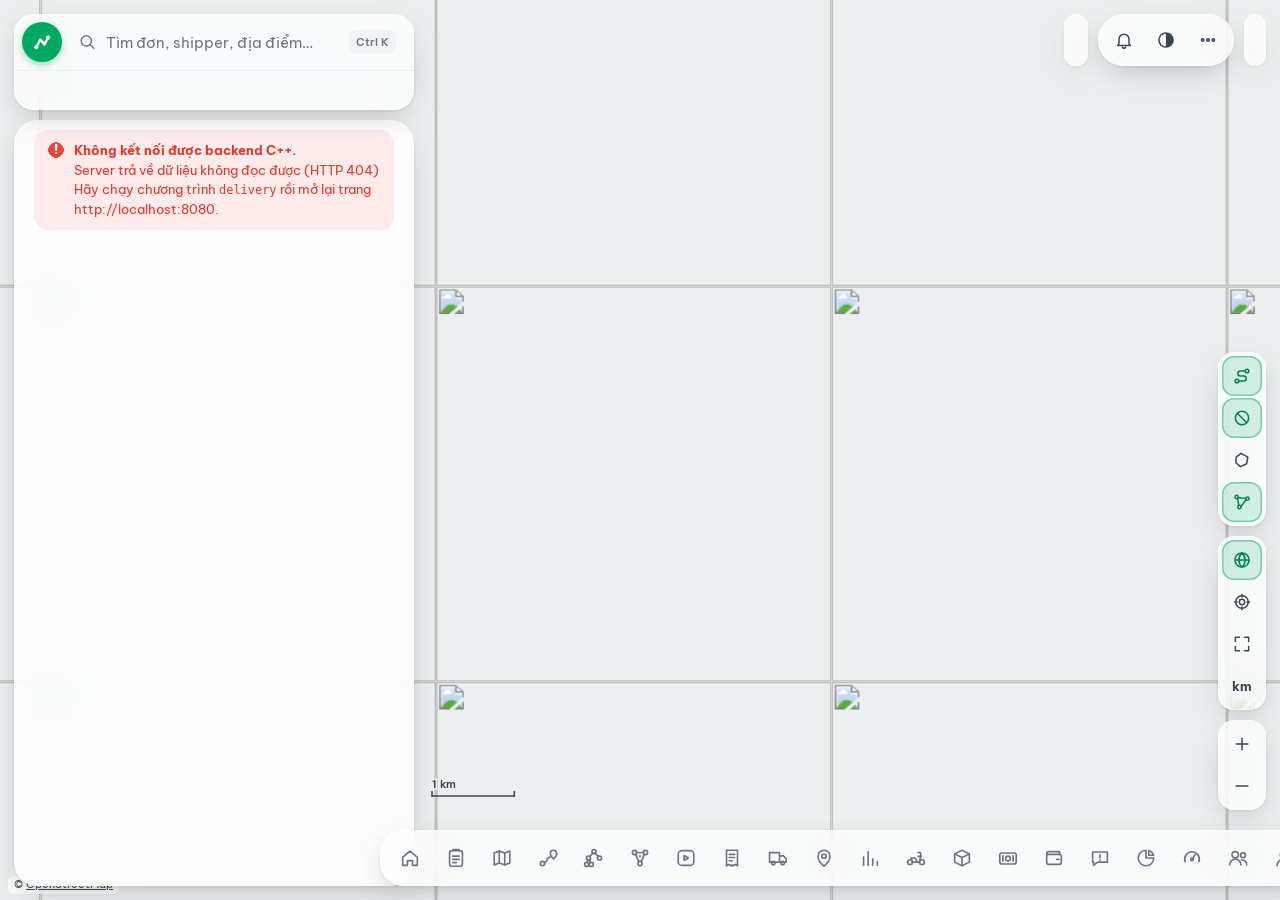
==== commit 82b67ded: "c" ====
--- a/web/index.html
+++ b/web/index.html
@@ -41,9 +41,11 @@
   <!-- Bảng chọn nền bản đồ (ngoài .stage để nổi trên cả khung điều khiển bên dưới ở điện thoại) -->
   <div class="gm-pop" id="gm-pop" role="dialog" aria-label="Nền bản đồ" hidden>
     <h3>Nền bản đồ</h3>
+    <small class="muted">OpenStreetMap là mặc định: miễn phí, không cần khoá hay thẻ; đường đi thật lấy từ máy chủ OSRM công cộng (ô tô). Google Maps là tuỳ chọn khi bạn có khoá API.</small>
     <div class="seg" id="gm-seg" role="radiogroup" aria-label="Chọn nền bản đồ">
+      <button type="button" role="radio" data-base="osm" aria-checked="false">OpenStreetMap</button>
       <button type="button" role="radio" data-base="google" aria-checked="false">Google Maps</button>
-      <button type="button" role="radio" data-base="schematic" aria-checked="true">Sơ đồ (dự phòng)</button>
+      <button type="button" role="radio" data-base="schematic" aria-checked="false">Sơ đồ</button>
     </div>
     <label class="field"><span>Khoá API Google Maps</span><input id="gm-key" type="password" autocomplete="off" spellcheck="false" placeholder="AIza…"></label>
     <label class="check"><input type="checkbox" id="gm-traffic"> Tính giao thông thực tế khi ước tính thời gian (ô tô; Google tính phí cao hơn)</label>
--- a/web/css/style.css
+++ b/web/css/style.css
@@ -1526,7 +1526,7 @@
 .gm-pop { position: fixed; z-index: 60; right: calc(var(--gap) + 66px); bottom: calc(var(--gap) + var(--dock-h) + 16px); width: min(320px, calc(100vw - 2 * var(--gap))); display: flex; flex-direction: column; gap: 10px; padding: 14px 16px 16px; border-radius: var(--r-card); background: var(--surface); box-shadow: var(--shadow-pop); animation: drop-in .15s var(--ease); }
 .gm-pop[hidden] { display: none; }
 .gm-pop h3 { margin: 0; font-size: 15px; }
-.gm-pop .seg { display: grid; grid-template-columns: 1fr 1fr; gap: 4px; padding: 4px; border-radius: 999px; background: var(--surface-2); }
+.gm-pop .seg { display: grid; grid-template-columns: 1fr 1fr 1fr; gap: 4px; padding: 4px; border-radius: 999px; background: var(--surface-2); }
 .gm-pop .seg button { border: 0; height: 32px; border-radius: 999px; background: transparent; color: var(--ink-2); font-weight: 600; font-size: 13px; cursor: pointer; }
 .gm-pop .seg button[aria-checked="true"] { background: var(--ink); color: var(--surface); }
 .gm-pop .field { display: flex; flex-direction: column; gap: 4px; margin: 0; }
@@ -1558,3 +1558,8 @@
 .g-stat[hidden] { display: none; }
 .google-card .alt-list { margin-top: 10px; }
 .g-link { margin: 0 0 8px; } .g-link:empty { display: none; }
+
+.gm-pop .seg button { padding: 0 6px; font-size: 12.5px; }
+.osm-base.dark { filter: invert(1) hue-rotate(180deg) brightness(.82) contrast(.92) saturate(.7); }
+.osm-attr { position: absolute; left: 8px; bottom: 6px; z-index: 2; font-size: 10.5px; padding: 1px 6px; border-radius: 6px; background: color-mix(in srgb, var(--surface) 80%, transparent); color: var(--ink-2); }
+.osm-attr a { color: inherit; }
